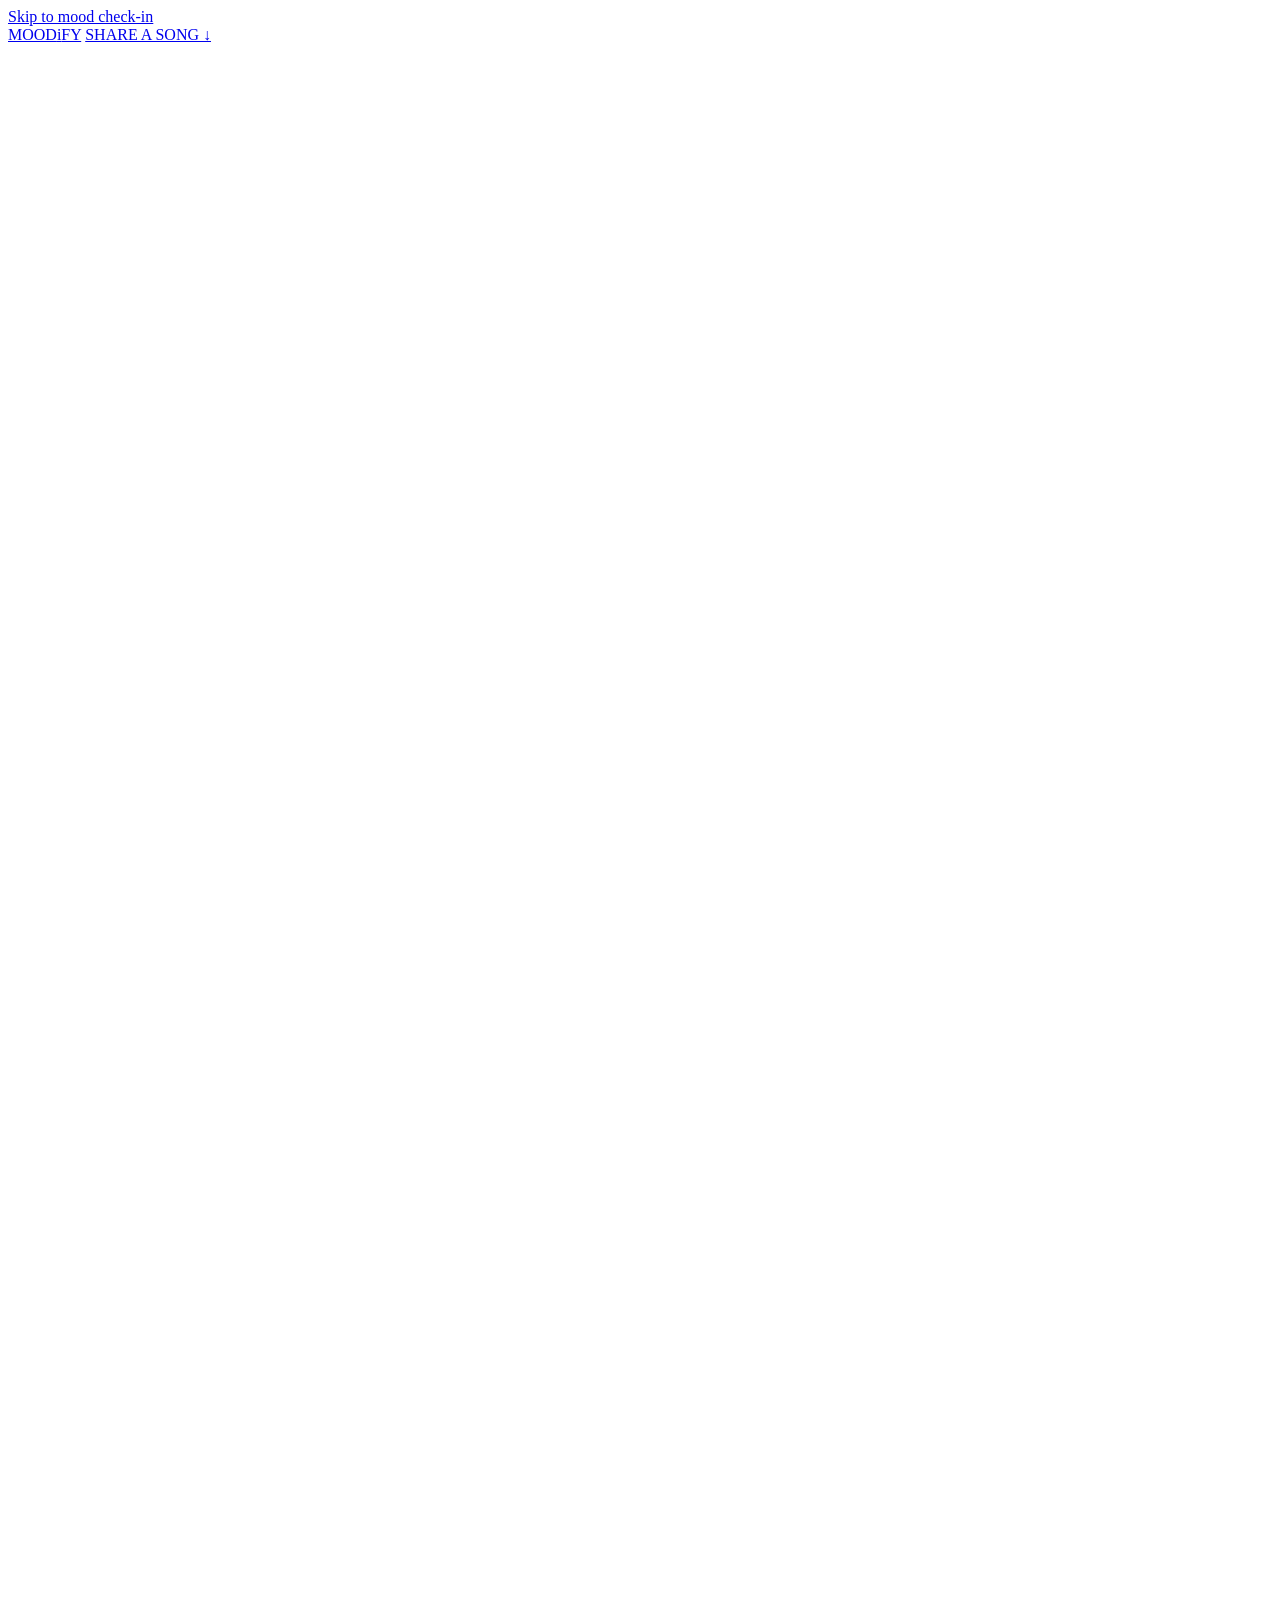
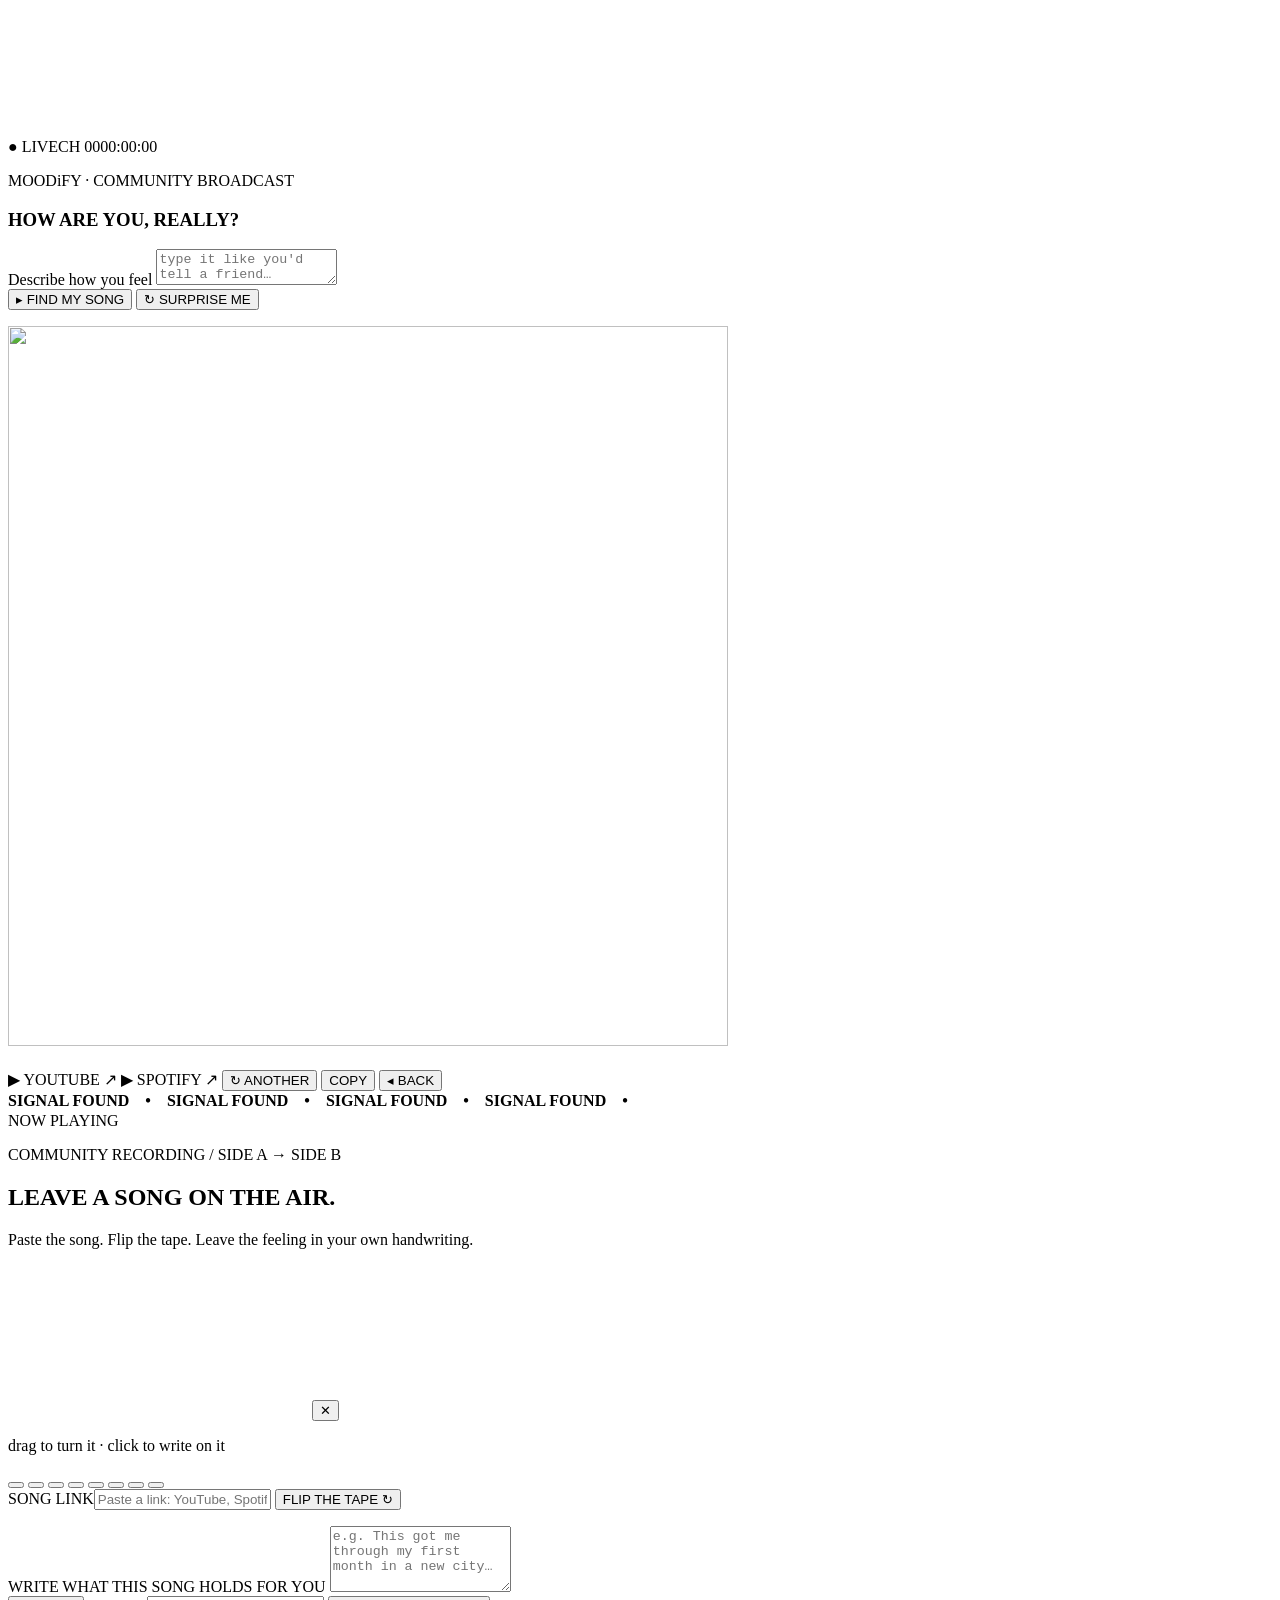
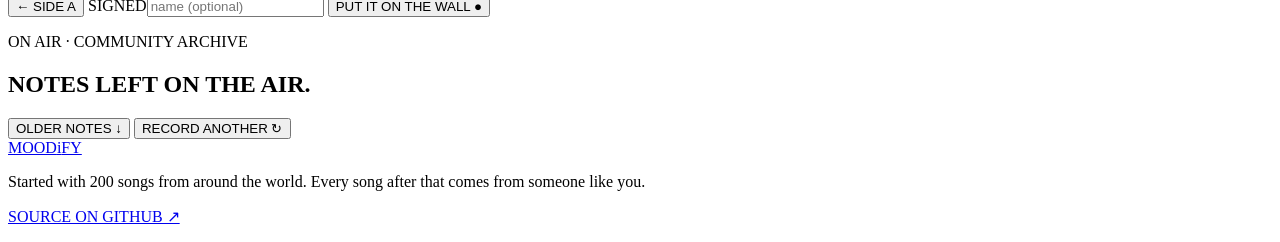
==== web/index.html @ 8ed75ecb "Add CRT glitch colour to the front set Test-card colour bars, a magenta/cyan split headline that jol" ====
<!doctype html>
<html lang="en">
<head>
  <meta charset="utf-8">
  <meta name="viewport" content="width=device-width, initial-scale=1">
  <meta name="theme-color" content="#070908">
  <meta name="description" content="Tell MoodIfy how you feel and get a song someone shared for that exact feeling, with the note they left for you.">
  <title>MoodIfy · tune into your mood</title>
  <link rel="preconnect" href="https://fonts.googleapis.com">
  <link rel="preconnect" href="https://fonts.gstatic.com" crossorigin>
  <link href="https://fonts.googleapis.com/css2?family=Caveat:wght@500;600&family=IBM+Plex+Mono:wght@400;500;600&family=League+Gothic&family=VT323&display=swap" rel="stylesheet">
  <link rel="icon" href="/media/moodify-signal-i.svg" type="image/svg+xml">
  <link rel="stylesheet" href="/style.css">
</head>
<body>
  <a class="skip-link" href="#feeling">Skip to mood check-in</a>
  <header class="site-header">
    <a class="wordmark" href="/" aria-label="MoodIfy home"><img src="/media/moodify-signal-i.svg" alt=""><span>MOOD<span class="wm-i">i</span>FY</span></a>
    <a href="#leave-one">SHARE A SONG ↓</a>
  </header>

  <main>
    <section class="cave cave--tunnel" aria-label="MoodIfy broadcast room">
      <div class="cave-room">
        <div class="cave-layer" aria-hidden="true">
        <div class="cave-holes">
          <span class="cave-hole" style="left:91.806%;top:52.391%;width:8.194%;height:26.674%"><video muted playsinline loop preload="auto"></video></span>
          <span class="cave-hole" style="left:10.825%;top:1.275%;width:9.868%;height:26.249%"><video muted playsinline loop preload="auto"></video></span>
          <span class="cave-hole" style="left:81.519%;top:45.377%;width:9.270%;height:22.423%"><video muted playsinline loop preload="auto"></video></span>
          <span class="cave-hole" style="left:85.885%;top:11.158%;width:8.792%;height:21.998%"><video muted playsinline loop preload="auto"></video></span>
          <span class="cave-hole" style="left:93.660%;top:23.273%;width:6.340%;height:24.867%"><video muted playsinline loop preload="auto"></video></span>
          <span class="cave-hole" style="left:0.000%;top:50.053%;width:5.383%;height:27.949%"><video muted playsinline loop preload="auto"></video></span>
          <span class="cave-hole" style="left:2.273%;top:31.987%;width:8.672%;height:17.428%"><video muted playsinline loop preload="auto"></video></span>
          <span class="cave-hole" style="left:18.361%;top:70.563%;width:6.818%;height:15.622%"><video muted playsinline loop preload="auto"></video></span>
          <span class="cave-hole" style="left:21.471%;top:39.639%;width:7.775%;height:15.940%"><video muted playsinline loop preload="auto"></video></span>
          <span class="cave-hole" style="left:77.512%;top:5.526%;width:7.715%;height:16.472%"><video muted playsinline loop preload="auto"></video></span>
          <span class="cave-hole" style="left:5.144%;top:71.201%;width:6.878%;height:14.984%"><video muted playsinline loop preload="auto"></video></span>
          <span class="cave-hole" style="left:47.907%;top:76.621%;width:6.998%;height:10.414%"><video muted playsinline loop preload="auto"></video></span>
          <span class="cave-hole" style="left:13.457%;top:46.759%;width:6.100%;height:15.940%"><video muted playsinline loop preload="auto"></video></span>
          <span class="cave-hole" style="left:73.266%;top:66.206%;width:5.861%;height:14.878%"><video muted playsinline loop preload="auto"></video></span>
          <span class="cave-hole" style="left:71.830%;top:20.723%;width:6.400%;height:15.728%"><video muted playsinline loop preload="auto"></video></span>
          <span class="cave-hole" style="left:86.902%;top:73.858%;width:7.297%;height:11.902%"><video muted playsinline loop preload="auto"></video></span>
          <span class="cave-hole hole-still" style="left:57.117%;top:78.533%;width:6.519%;height:8.820%;--still:url(/media/stills/photo-01.webp);--kb:14.6s;--kbd:-6.7s"></span>
          <span class="cave-hole hole-still" style="left:45.873%;top:32.731%;width:6.340%;height:8.927%;--still:url(/media/stills/photo-02.webp);--kb:16.2s;--kbd:-8.5s"></span>
          <span class="cave-hole hole-still" style="left:72.488%;top:39.532%;width:5.383%;height:14.346%;--still:url(/media/stills/photo-03.webp);--kb:15.7s;--kbd:-8.3s"></span>
          <span class="cave-hole hole-still" style="left:46.112%;top:52.497%;width:6.160%;height:8.608%;--still:url(/media/stills/photo-04.webp);--kb:9.3s;--kbd:-4.2s"></span>
          <span class="cave-hole hole-still" style="left:41.866%;top:76.089%;width:5.084%;height:10.414%;--still:url(/media/stills/photo-05.webp);--kb:17.5s;--kbd:-5.8s"></span>
          <span class="cave-hole hole-still" style="left:29.665%;top:76.621%;width:5.263%;height:10.202%;--still:url(/media/stills/photo-06.webp);--kb:17.1s;--kbd:-1.0s"></span>
          <span class="cave-hole hole-still" style="left:33.971%;top:39.320%;width:5.383%;height:11.796%;--still:url(/media/stills/photo-07.webp);--kb:13.2s;--kbd:-2.2s"></span>
          <span class="cave-hole hole-still" style="left:55.144%;top:65.356%;width:5.263%;height:9.777%;--still:url(/media/stills/photo-08.webp);--kb:13.9s;--kbd:-5.2s"></span>
          <span class="cave-hole hole-still" style="left:56.400%;top:31.775%;width:5.383%;height:10.308%;--still:url(/media/stills/photo-09.webp);--kb:9.1s;--kbd:-2.0s"></span>
          <span class="cave-hole hole-still" style="left:0.000%;top:20.191%;width:3.648%;height:16.684%;--still:url(/media/stills/photo-10.webp);--kb:11.5s;--kbd:-8.2s"></span>
          <span class="cave-hole hole-still" style="left:64.474%;top:0.000%;width:5.562%;height:10.946%;--still:url(/media/stills/photo-11.webp);--kb:15.9s;--kbd:-1.4s"></span>
          <span class="cave-hole hole-still" style="left:42.584%;top:64.931%;width:5.383%;height:7.864%;--still:url(/media/stills/photo-12.webp);--kb:16.2s;--kbd:-1.2s"></span>
          <span class="cave-hole hole-still" style="left:21.053%;top:12.434%;width:4.844%;height:11.690%;--still:url(/media/stills/photo-13.webp);--kb:14.6s;--kbd:-1.1s"></span>
          <span class="cave-hole hole-still" style="left:25.179%;top:62.806%;width:4.964%;height:10.733%;--still:url(/media/stills/photo-14.webp);--kb:9.0s;--kbd:-7.8s"></span>
          <span class="cave-hole hole-still" style="left:26.256%;top:4.782%;width:4.545%;height:14.028%;--still:url(/media/stills/photo-15.webp);--kb:10.9s;--kbd:-1.9s"></span>
          <span class="cave-hole hole-still" style="left:68.720%;top:75.983%;width:4.187%;height:10.521%;--still:url(/media/stills/photo-16.webp);--kb:17.8s;--kbd:-7.9s"></span>
          <span class="cave-hole hole-still" style="left:58.433%;top:53.241%;width:5.383%;height:8.714%;--still:url(/media/stills/photo-17.webp);--kb:11.6s;--kbd:-8.7s"></span>
          <span class="cave-hole hole-still" style="left:36.722%;top:58.555%;width:4.844%;height:9.139%;--still:url(/media/stills/photo-18.webp);--kb:13.9s;--kbd:-6.1s"></span>
          <span class="cave-hole hole-still" style="left:67.404%;top:34.219%;width:3.888%;height:12.752%;--still:url(/media/stills/photo-19.webp);--kb:10.8s;--kbd:-8.5s"></span>
          <span class="cave-hole hole-still" style="left:67.763%;top:55.048%;width:3.828%;height:11.477%;--still:url(/media/stills/photo-20.webp);--kb:15.2s;--kbd:-8.7s"></span>
          <span class="cave-hole hole-still" style="left:32.117%;top:52.816%;width:4.067%;height:10.308%;--still:url(/media/stills/photo-21.webp);--kb:17.0s;--kbd:-2.7s"></span>
          <span class="cave-hole hole-still" style="left:56.100%;top:44.315%;width:4.306%;height:9.033%;--still:url(/media/stills/photo-22.webp);--kb:12.3s;--kbd:-1.5s"></span>
          <span class="cave-hole hole-still" style="left:45.275%;top:7.545%;width:4.904%;height:7.545%;--still:url(/media/stills/photo-23.webp);--kb:10.3s;--kbd:-0.6s"></span>
          <span class="cave-hole hole-still" style="left:20.215%;top:56.748%;width:4.007%;height:10.840%;--still:url(/media/stills/photo-24.webp);--kb:11.7s;--kbd:-5.4s"></span>
          <span class="cave-hole hole-still" style="left:33.373%;top:11.477%;width:4.067%;height:12.327%;--still:url(/media/stills/photo-25.webp);--kb:9.0s;--kbd:-6.1s"></span>
          <span class="cave-hole hole-still" style="left:62.261%;top:60.999%;width:3.768%;height:9.989%;--still:url(/media/stills/photo-26.webp);--kb:12.0s;--kbd:-2.8s"></span>
          <span class="cave-hole hole-still" style="left:13.397%;top:35.919%;width:5.144%;height:9.033%;--still:url(/media/stills/photo-27.webp);--kb:16.4s;--kbd:-4.3s"></span>
          <span class="cave-hole hole-still" style="left:43.481%;top:21.360%;width:4.725%;height:6.589%;--still:url(/media/stills/photo-28.webp);--kb:11.8s;--kbd:-4.3s"></span>
          <span class="cave-hole hole-still" style="left:36.423%;top:70.988%;width:4.246%;height:7.758%;--still:url(/media/stills/photo-29.webp);--kb:15.3s;--kbd:-0.5s"></span>
          <span class="cave-hole hole-still" style="left:76.734%;top:56.111%;width:4.665%;height:8.077%;--still:url(/media/stills/photo-30.webp);--kb:17.8s;--kbd:-0.2s"></span>
          <span class="cave-hole hole-still" style="left:83.134%;top:0.000%;width:5.742%;height:8.395%;--still:url(/media/stills/photo-31.webp);--kb:15.7s;--kbd:-7.6s"></span>
          <span class="cave-hole hole-still" style="left:64.593%;top:19.660%;width:4.127%;height:9.777%;--still:url(/media/stills/photo-32.webp);--kb:9.2s;--kbd:-7.1s"></span>
          <span class="cave-hole hole-still" style="left:39.773%;top:28.693%;width:4.246%;height:7.333%;--still:url(/media/stills/photo-33.webp);--kb:12.3s;--kbd:-5.2s"></span>
          <span class="cave-hole hole-still" style="left:30.502%;top:34.431%;width:3.708%;height:9.564%;--still:url(/media/stills/photo-34.webp);--kb:9.1s;--kbd:-0.4s"></span>
          <span class="cave-hole hole-still" style="left:28.110%;top:22.529%;width:4.127%;height:8.608%;--still:url(/media/stills/photo-35.webp);--kb:10.6s;--kbd:-8.6s"></span>
          <span class="cave-hole hole-still" style="left:68.541%;top:14.878%;width:3.708%;height:9.671%;--still:url(/media/stills/photo-36.webp);--kb:10.8s;--kbd:-6.8s"></span>
          <span class="cave-hole hole-still" style="left:34.330%;top:26.249%;width:4.246%;height:7.651%;--still:url(/media/stills/photo-37.webp);--kb:17.4s;--kbd:-8.5s"></span>
          <span class="cave-hole hole-still" style="left:65.191%;top:74.389%;width:3.230%;height:8.289%;--still:url(/media/stills/photo-38.webp);--kb:12.1s;--kbd:-3.2s"></span>
          <span class="cave-hole hole-still" style="left:48.206%;top:43.464%;width:4.007%;height:5.739%;--still:url(/media/stills/photo-39.webp);--kb:13.7s;--kbd:-7.0s"></span>
          <span class="cave-hole hole-still" style="left:24.581%;top:27.630%;width:3.170%;height:10.840%;--still:url(/media/stills/photo-40.webp);--kb:10.0s;--kbd:-6.7s"></span>
          <span class="cave-hole hole-still" style="left:33.852%;top:0.213%;width:4.306%;height:7.970%;--still:url(/media/stills/photo-41.webp);--kb:16.2s;--kbd:-7.7s"></span>
          <span class="cave-hole hole-still" style="left:0.000%;top:0.213%;width:2.333%;height:15.197%;--still:url(/media/stills/photo-42.webp);--kb:9.3s;--kbd:-8.5s"></span>
          <span class="cave-hole hole-still" style="left:32.536%;top:66.738%;width:3.349%;height:7.651%;--still:url(/media/stills/photo-43.webp);--kb:9.8s;--kbd:-3.1s"></span>
          <span class="cave-hole hole-still" style="left:62.799%;top:33.794%;width:3.469%;height:8.077%;--still:url(/media/stills/photo-44.webp);--kb:14.5s;--kbd:-8.3s"></span>
          <span class="cave-hole hole-still" style="left:38.218%;top:9.245%;width:3.230%;height:7.970%;--still:url(/media/stills/photo-45.webp);--kb:12.1s;--kbd:-8.3s"></span>
          <span class="cave-hole hole-still" style="left:51.854%;top:3.082%;width:3.409%;height:7.226%;--still:url(/media/stills/photo-46.webp);--kb:13.9s;--kbd:-2.8s"></span>
          <span class="cave-hole hole-still" style="left:49.761%;top:65.356%;width:3.170%;height:5.420%;--still:url(/media/stills/photo-47.webp);--kb:11.9s;--kbd:-1.6s"></span>
          <span class="cave-hole hole-still" style="left:50.239%;top:24.761%;width:3.170%;height:6.376%;--still:url(/media/stills/photo-48.webp);--kb:9.7s;--kbd:-1.3s"></span>
          <span class="cave-hole hole-still" style="left:16.627%;top:0.000%;width:3.828%;height:6.908%;--still:url(/media/stills/photo-49.webp);--kb:15.2s;--kbd:-9.0s"></span>
          <span class="cave-hole hole-still" style="left:46.232%;top:0.319%;width:3.349%;height:5.632%;--still:url(/media/stills/photo-50.webp);--kb:10.5s;--kbd:-0.4s"></span>
          <span class="cave-hole hole-still" style="left:54.545%;top:12.540%;width:2.931%;height:6.908%;--still:url(/media/stills/photo-51.webp);--kb:17.9s;--kbd:-4.8s"></span>
          <span class="cave-hole hole-still" style="left:68.959%;top:8.927%;width:3.289%;height:7.226%;--still:url(/media/stills/photo-52.webp);--kb:12.7s;--kbd:-2.1s"></span>
          <span class="cave-hole hole-still" style="left:51.017%;top:70.988%;width:3.170%;height:4.570%;--still:url(/media/stills/photo-53.webp);--kb:14.3s;--kbd:-7.4s"></span>
          <span class="cave-hole hole-still" style="left:71.411%;top:0.000%;width:3.349%;height:6.482%;--still:url(/media/stills/photo-54.webp);--kb:13.1s;--kbd:-3.8s"></span>
          <span class="cave-hole hole-still" style="left:41.806%;top:46.334%;width:2.512%;height:6.908%;--still:url(/media/stills/photo-55.webp);--kb:9.5s;--kbd:-8.2s"></span>
          <span class="cave-hole hole-still" style="left:58.433%;top:11.265%;width:2.333%;height:9.033%;--still:url(/media/stills/photo-56.webp);--kb:9.3s;--kbd:-4.4s"></span>
          <span class="cave-hole hole-still" style="left:65.371%;top:47.396%;width:2.213%;height:8.395%;--still:url(/media/stills/photo-57.webp);--kb:16.5s;--kbd:-1.2s"></span>
          <span class="cave-hole hole-still" style="left:40.730%;top:0.638%;width:2.990%;height:6.164%;--still:url(/media/stills/photo-58.webp);--kb:15.6s;--kbd:-8.5s"></span>
          <span class="cave-hole hole-still" style="left:53.648%;top:59.086%;width:2.572%;height:5.313%;--still:url(/media/stills/photo-59.webp);--kb:14.7s;--kbd:-7.1s"></span>
          <span class="cave-hole hole-still" style="left:54.545%;top:23.061%;width:2.871%;height:4.995%;--still:url(/media/stills/photo-60.webp);--kb:10.0s;--kbd:-3.9s"></span>
          <span class="cave-hole hole-still" style="left:53.409%;top:37.938%;width:2.691%;height:4.888%;--still:url(/media/stills/photo-61.webp);--kb:10.3s;--kbd:-7.6s"></span>
          <span class="cave-hole hole-still" style="left:36.483%;top:21.254%;width:2.751%;height:6.057%;--still:url(/media/stills/photo-62.webp);--kb:11.7s;--kbd:-4.1s"></span>
          <span class="cave-hole hole-still" style="left:53.110%;top:43.464%;width:2.333%;height:4.995%;--still:url(/media/stills/photo-63.webp);--kb:18.0s;--kbd:-7.7s"></span>
          <span class="cave-hole hole-still" style="left:39.294%;top:36.876%;width:2.452%;height:5.420%;--still:url(/media/stills/photo-64.webp);--kb:17.8s;--kbd:-4.1s"></span>
          <span class="cave-hole hole-still" style="left:43.122%;top:58.236%;width:2.333%;height:4.782%;--still:url(/media/stills/photo-65.webp);--kb:13.4s;--kbd:-6.6s"></span>
          <span class="cave-hole hole-still" style="left:53.469%;top:52.391%;width:2.392%;height:4.676%;--still:url(/media/stills/photo-66.webp);--kb:13.3s;--kbd:-2.6s"></span>
          <span class="cave-hole hole-static" style="left:36.005%;top:35.388%;width:2.572%;height:5.207%;--delay:-0.23s"></span>
          <span class="cave-hole hole-static" style="left:55.861%;top:0.000%;width:4.127%;height:3.719%;--delay:-0.26s"></span>
          <span class="cave-hole hole-static" style="left:67.943%;top:28.268%;width:2.333%;height:6.270%;--delay:-0.84s"></span>
          <span class="cave-hole hole-static" style="left:58.612%;top:27.099%;width:2.452%;height:4.463%;--delay:-0.01s"></span>
          <span class="cave-hole hole-static" style="left:63.457%;top:44.740%;width:1.974%;height:6.270%;--delay:-0.07s"></span>
          <span class="cave-hole hole-static" style="left:42.584%;top:39.639%;width:2.213%;height:4.357%;--delay:-0.63s"></span>
          <span class="cave-hole hole-static" style="left:27.512%;top:58.023%;width:2.153%;height:4.782%;--delay:-0.60s"></span>
          <span class="cave-hole hole-static" style="left:62.081%;top:73.645%;width:2.033%;height:3.719%;--delay:-0.37s"></span>
          <span class="cave-hole hole-static" style="left:29.545%;top:0.000%;width:2.213%;height:3.613%;--delay:-0.54s"></span>
          <span class="cave-hole hole-static" style="left:73.684%;top:12.646%;width:1.854%;height:5.313%;--delay:-0.24s"></span>
          <span class="cave-hole hole-static" style="left:29.844%;top:49.416%;width:1.854%;height:4.676%;--delay:-0.52s;--shift:43px"></span>
          <span class="cave-hole hole-static" style="left:42.404%;top:13.071%;width:1.974%;height:3.826%;--delay:-0.66s;--shift:56px"></span>
          <span class="cave-hole hole-static" style="left:37.500%;top:82.147%;width:1.495%;height:4.676%;--delay:-0.50s;--shift:30px"></span>
          <span class="cave-hole hole-static" style="left:67.644%;top:70.882%;width:2.452%;height:2.763%;--delay:-0.33s;--shift:85px"></span>
          <span class="cave-hole hole-static" style="left:44.797%;top:48.247%;width:1.794%;height:2.869%;--delay:-0.25s;--shift:81px"></span>
          <span class="cave-hole hole-static" style="left:98.505%;top:0.000%;width:1.495%;height:3.719%;--delay:-0.43s;--shift:25px"></span>
          <span class="cave-hole hole-static" style="left:61.722%;top:26.249%;width:1.495%;height:4.145%;--delay:-0.88s;--shift:49px"></span>
          <span class="cave-hole hole-static" style="left:58.672%;top:23.804%;width:1.435%;height:2.869%;--delay:-0.22s;--shift:40px"></span>
        </div>
        <div class="cave-frame"></div>
        <div class="cave-screens">
        <span class="cave-screen" style="left:81.22%;top:44.633%;width:9.569%;height:23.379%;--mask:url(/media/cave/mask-00.png)"><video muted playsinline loop preload="auto"></video></span>
        <span class="cave-screen" style="left:5.383%;top:71.52%;width:6.699%;height:14.24%;--mask:url(/media/cave/mask-01.png)"><video muted playsinline loop preload="auto"></video></span>
        <span class="cave-screen" style="left:78.05%;top:5.632%;width:7.057%;height:15.94%;--mask:url(/media/cave/mask-02.png)"><video muted playsinline loop preload="auto"></video></span>
        <span class="cave-screen" style="left:3.23%;top:31.562%;width:7.715%;height:13.39%;--mask:url(/media/cave/mask-03.png)"><video muted playsinline loop preload="auto"></video></span>
        <span class="cave-screen" style="left:13.756%;top:46.759%;width:5.921%;height:15.409%;--mask:url(/media/cave/mask-04.png)"><video muted playsinline loop preload="auto"></video></span>
        <span class="cave-screen" style="left:21.711%;top:39.32%;width:7.596%;height:12.54%;--mask:url(/media/cave/mask-05.png)"><video muted playsinline loop preload="auto"></video></span>
        <span class="cave-screen" style="left:71.95%;top:20.085%;width:6.998%;height:13.921%;--mask:url(/media/cave/mask-06.png)"><video muted playsinline loop preload="auto"></video></span>
        <span class="cave-screen" style="left:72.368%;top:39.107%;width:5.502%;height:14.665%;--mask:url(/media/cave/mask-07.png)"><video muted playsinline loop preload="auto"></video></span>
        <span class="cave-screen" style="left:46.112%;top:33.262%;width:6.28%;height:8.289%;--mask:url(/media/cave/mask-08.png)"><video muted playsinline loop preload="auto"></video></span>
        <span class="cave-screen" style="left:21.471%;top:12.009%;width:4.605%;height:12.009%;--mask:url(/media/cave/mask-09.png)"><video muted playsinline loop preload="auto"></video></span>
        <span class="cave-screen" style="left:33.971%;top:39.639%;width:5.323%;height:9.883%;--mask:url(/media/cave/mask-10.png)"><video muted playsinline loop preload="auto"></video></span>
        <span class="cave-screen" style="left:58.373%;top:53.348%;width:5.502%;height:8.077%;--mask:url(/media/cave/mask-11.png)"><video muted playsinline loop preload="auto"></video></span>
        <span class="cave-screen" style="left:36.663%;top:59.511%;width:4.904%;height:7.864%;--mask:url(/media/cave/mask-12.png)"><video muted playsinline loop preload="auto"></video></span>
        <span class="cave-screen" style="left:62.141%;top:60.999%;width:3.648%;height:10.202%;--mask:url(/media/cave/mask-13.png)"><video muted playsinline loop preload="auto"></video></span>
        <span class="cave-screen" style="left:46.112%;top:52.604%;width:6.16%;height:8.608%;--mask:url(/media/cave/mask-14.png)"><video muted playsinline loop preload="auto"></video></span>
        <span class="cave-screen" style="left:67.644%;top:55.367%;width:3.768%;height:11.052%;--mask:url(/media/cave/mask-15.png)"><video muted playsinline loop preload="auto"></video></span>
        <span class="cave-screen" style="left:64.653%;top:0.744%;width:4.605%;height:9.883%;--mask:url(/media/cave/mask-16.png)"><video muted playsinline loop preload="auto"></video></span>
        <span class="cave-screen" style="left:86.962%;top:73.007%;width:5.323%;height:9.033%;--mask:url(/media/cave/mask-17.png)"><video muted playsinline loop preload="auto"></video></span>
        <span class="cave-screen" style="left:76.675%;top:55.579%;width:4.426%;height:7.651%;--mask:url(/media/cave/mask-18.png)"><video muted playsinline loop preload="auto"></video></span>
        <span class="cave-screen" style="left:34.33%;top:25.717%;width:4.486%;height:7.864%;--mask:url(/media/cave/mask-19.png)"><video muted playsinline loop preload="auto"></video></span>
        <span class="cave-screen" style="left:32.416%;top:53.029%;width:3.708%;height:9.352%;--mask:url(/media/cave/mask-20.png)"><video muted playsinline loop preload="auto"></video></span>
        <span class="cave-screen" style="left:20.694%;top:56.536%;width:3.708%;height:9.883%;--mask:url(/media/cave/mask-21.png)"><video muted playsinline loop preload="auto"></video></span>
        <span class="cave-screen" style="left:56.1%;top:44.208%;width:4.306%;height:7.758%;--mask:url(/media/cave/mask-22.png)"><video muted playsinline loop preload="auto"></video></span>
        <span class="cave-screen" style="left:25.419%;top:63.974%;width:3.708%;height:8.927%;--mask:url(/media/cave/mask-23.png)"><video muted playsinline loop preload="auto"></video></span>
        <span class="cave-screen" style="left:33.493%;top:12.965%;width:3.768%;height:10.627%;--mask:url(/media/cave/mask-24.png)"><video muted playsinline loop preload="auto"></video></span>
        <span class="cave-screen" style="left:68.84%;top:75.877%;width:3.469%;height:9.671%;--mask:url(/media/cave/mask-25.png)"><video muted playsinline loop preload="auto"></video></span>
        <span class="cave-screen" style="left:33.852%;top:0.0%;width:4.306%;height:7.12%;--mask:url(/media/cave/mask-26.png)"><video muted playsinline loop preload="auto"></video></span>
        <span class="cave-screen" style="left:39.892%;top:28.48%;width:4.306%;height:7.014%;--mask:url(/media/cave/mask-27.png)"><video muted playsinline loop preload="auto"></video></span>
        </div>
        </div>
      <article class="tv tone-coal tv-checkin cave-checkin">
        <div class="tv-case">
          <div class="screen">
            <div class="osd" aria-hidden="true"><span class="osd-live">● LIVE</span><span class="osd-ch">CH 00</span><span id="clock">00:00:00</span></div>
            <div class="checkin-copy" id="tune-in">
              <div class="bars" aria-hidden="true"><i></i><i></i><i></i><i></i><i></i><i></i><i></i></div>
              <p class="kicker">MOODiFY · COMMUNITY BROADCAST</p>
              <h1 class="headline" aria-label="How are you, really?"><span id="typed">HOW ARE YOU, REALLY?</span><i class="caret" aria-hidden="true"></i></h1>
              <label class="sr-only" for="feeling">Describe how you feel</label>
              <textarea id="feeling" rows="2" maxlength="1000" placeholder="type it like you'd tell a friend…"></textarea>
              <div class="checkin-actions">
                <button type="button" data-mode="relate">▸ FIND MY SONG</button>
                <button type="button" id="random-channel" class="ghost" aria-label="Tune to a random community song">↻ SURPRISE ME</button>
              </div>
              <div class="eq" aria-hidden="true"><i></i><i></i><i></i><i></i><i></i><i></i><i></i><i></i><i></i><i></i><i></i><i></i><i></i><i></i><i></i><i></i><i></i><i></i><i></i><i></i><i></i><i></i><i></i><i></i><i></i><i></i><i></i><i></i></div>
              <p id="match-status" class="form-status" role="status"></p>
            </div>
            <section id="result" class="tv-result hidden" aria-live="polite" aria-atomic="true" tabindex="-1">
              <p id="support" class="support hidden"></p>
              <p class="found"><span id="reading"></span></p>
              <div class="tv-result-title">
                <div class="disc"><img src="/media/disc.webp" alt="" width="720" height="720"></div>
                <div><h2 id="song"></h2><p id="artist" class="artist"></p></div>
              </div>
              <blockquote id="note"></blockquote>
              <p id="author" class="author"></p>
              <div class="tv-result-actions">
                <a id="listen-youtube" target="_blank" rel="noopener noreferrer">▶ YOUTUBE ↗</a>
                <a id="listen-spotify" target="_blank" rel="noopener noreferrer">▶ SPOTIFY ↗</a>
                <button type="button" id="another">↻ ANOTHER</button>
                <button type="button" id="copy-capsule">COPY</button>
                <button type="button" id="back-to-input" class="ghost">◂ BACK</button>
              </div>
            </section>
            <div class="screen-fx" aria-hidden="true"></div>
          </div>
          <div class="tv-controls tv-controls-wide"><i class="signal-light"></i><i></i><span class="control-ticker"><b>SIGNAL FOUND　•　SIGNAL FOUND　•　SIGNAL FOUND　•　SIGNAL FOUND　•　</b></span></div>
        </div>
      </article>
      </div>
    </section>

    <div class="now-playing" aria-hidden="true">
      <span class="np-label"><i></i>NOW PLAYING</span>
      <div class="np-track"><p id="np-items"></p></div>
    </div>


    <section id="leave-one" class="broadcast" aria-labelledby="share-title">
      <div class="cassette-heading" id="cassette-heading">
        <p>COMMUNITY RECORDING / SIDE A → SIDE B</p>
        <h2 id="share-title">LEAVE A SONG ON THE AIR.</h2>
        <p class="broadcast-note">Paste the song. Flip the tape. Leave the feeling in your own handwriting.</p>
      </div>
      <div class="tape-stage" id="tape-stage">
        <canvas tabindex="0" aria-label="A cassette. Press Enter or click to write on it."></canvas>
        <button type="button" class="tape-close" aria-label="Put the cassette down">✕</button>
        <p class="tape-hint" aria-hidden="true">drag to turn it · click to write on it</p>
        <div class="tape-colors" role="radiogroup" aria-label="Cassette colour">
          <button type="button" role="radio" data-color="smoke" aria-label="Smoke shell" style="--swatch:#2c3138"></button>
          <button type="button" role="radio" data-color="clear" aria-label="Clear shell" style="--swatch:#dfe6ee"></button>
          <button type="button" role="radio" data-color="black" aria-label="Black shell" style="--swatch:#121316"></button>
          <button type="button" role="radio" data-color="mint" aria-label="Mint shell" style="--swatch:#7fd8b4"></button>
          <button type="button" role="radio" data-color="lilac" aria-label="Lilac shell" style="--swatch:#b4a0ea"></button>
          <button type="button" role="radio" data-color="sky" aria-label="Sky shell" style="--swatch:#84c4f2"></button>
          <button type="button" role="radio" data-color="amber" aria-label="Amber shell" style="--swatch:#f0ae4a"></button>
          <button type="button" role="radio" data-color="rose" aria-label="Rose shell" style="--swatch:#f09cb4"></button>
        </div>
      <form id="share" class="cassette-form">
        <input type="hidden" name="color" value="smoke">
        <div id="cassette-flipper" class="cassette-flipper">
          <section class="cassette-face cassette-front" aria-label="Cassette side A: song details">
            <div class="cassette-label cassette-label-front">
              <label class="f-url">SONG LINK<input type="text" inputmode="url" autocomplete="url" name="url" placeholder="Paste a link: YouTube, Spotify, SoundCloud, anywhere" maxlength="500" required></label>
              <button type="button" id="flip-cassette" class="f-flip">FLIP THE TAPE ↻</button>
              <p id="share-status" class="form-status" role="status"></p>
            </div>
          </section>
          <section class="cassette-face cassette-back" aria-label="Cassette side B: your message">
            <div class="cassette-label cassette-label-back">
              <label class="f-message">WRITE WHAT THIS SONG HOLDS FOR YOU
                <textarea name="message" rows="4" minlength="10" maxlength="400" placeholder="e.g. This got me through my first month in a new city…" required></textarea>
              </label>
              <div class="cassette-back-actions">
                <button type="button" id="back-to-details" class="ghost">← SIDE A</button>
                <label class="f-sign"><span>SIGNED</span><input name="name" maxlength="40" placeholder="name (optional)" autocomplete="nickname"></label>
                <button type="submit">PUT IT ON THE WALL ●</button>
              </div>
            </div>
          </section>
        </div>
      </form>
      </div>
      <section id="community-wall" class="community-wall hidden" aria-labelledby="wall-title">
        <header>
          <p>ON AIR · COMMUNITY ARCHIVE</p>
          <h2 id="wall-title">NOTES LEFT ON THE AIR.</h2>
          <p id="wall-status" role="status"></p>
        </header>
        <div id="wall-notes" class="wall-notes"></div>
        <div class="wall-controls">
          <button type="button" id="wall-more" class="hidden">OLDER NOTES ↓</button>
          <button type="button" id="share-another">RECORD ANOTHER ↻</button>
        </div>
      </section>
    </section>
  </main>

  <footer>
    <a class="wordmark" href="/" aria-label="MoodIfy home"><img src="/media/moodify-signal-i.svg" alt=""><span>MOOD<span class="wm-i">i</span>FY</span></a>
    <p>Started with 200 songs from around the world. Every song after that comes from someone like you.</p>
    <p><a href="https://github.com/eshitakundu/MoodIfy">SOURCE ON GITHUB ↗</a></p>
  </footer>
  <script src="/app.js"></script>
  <script type="module" src="/cassette3d.js"></script>
</body>
</html>
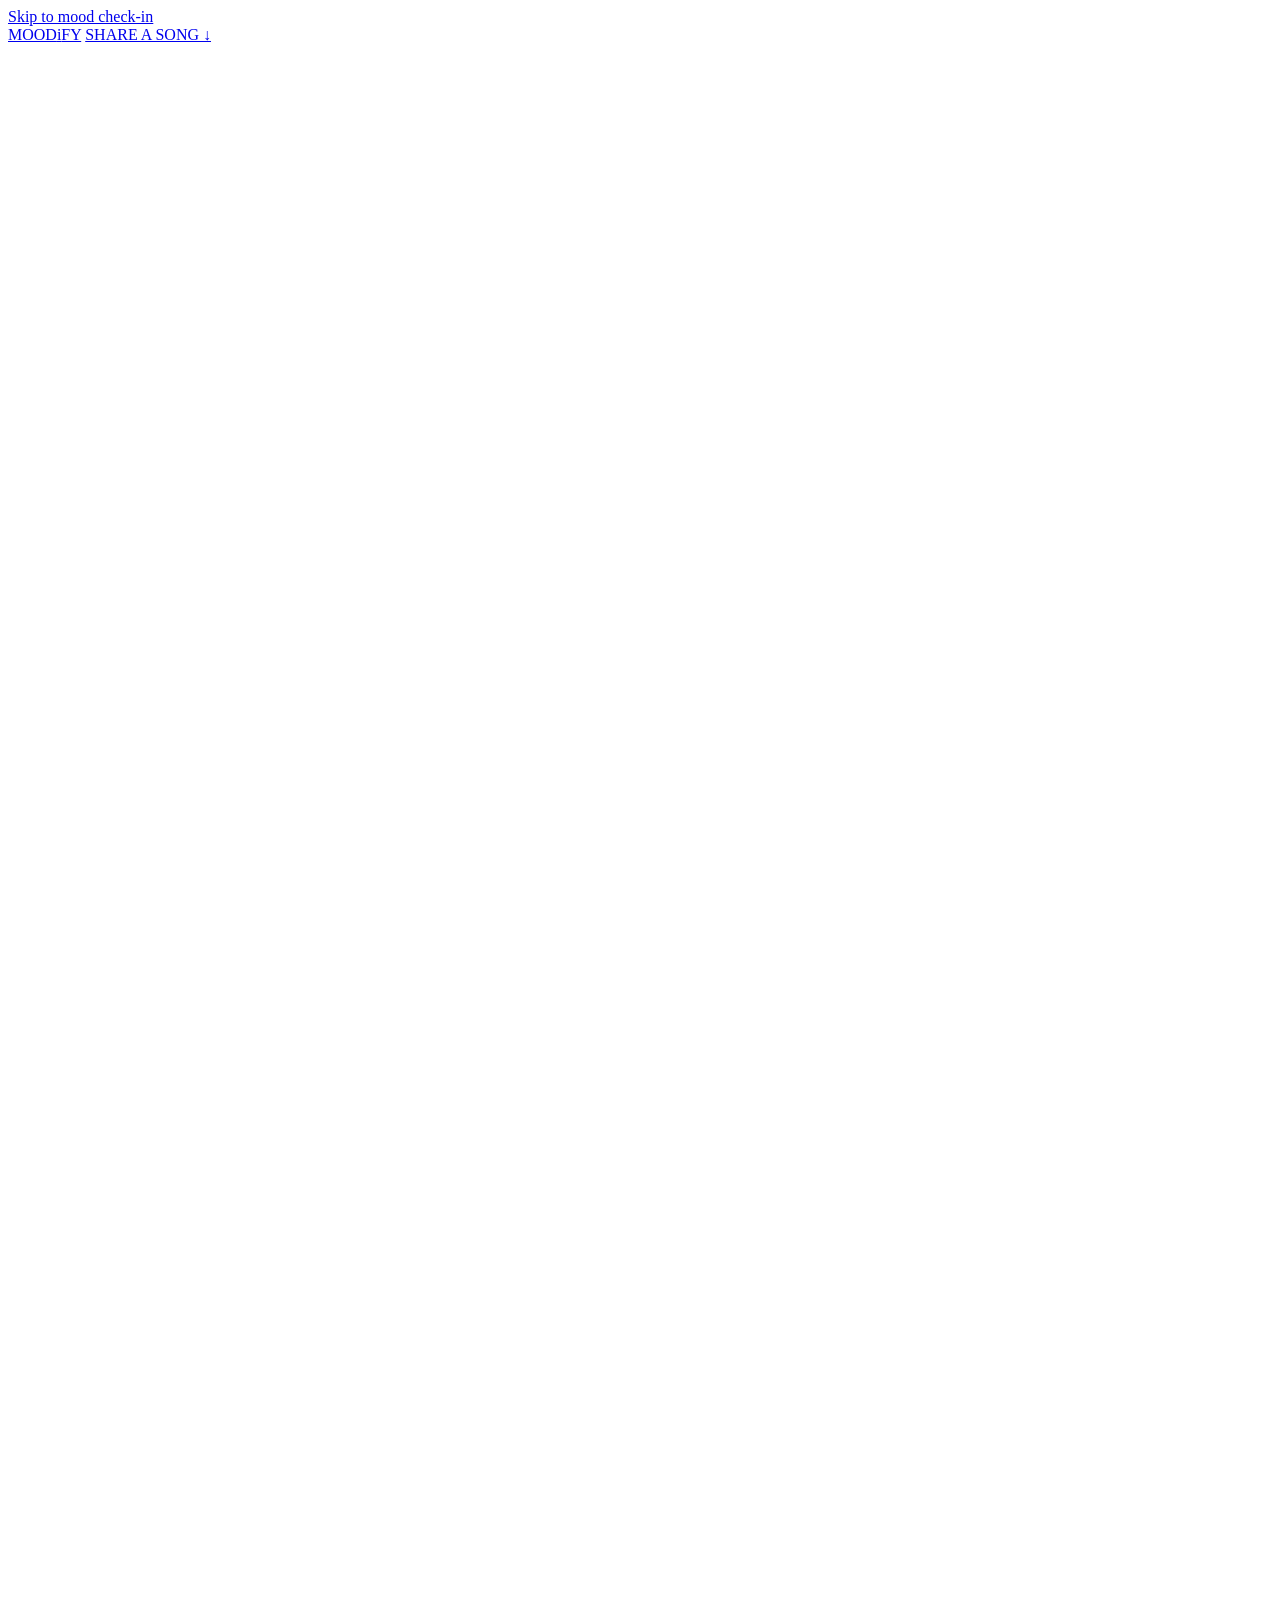
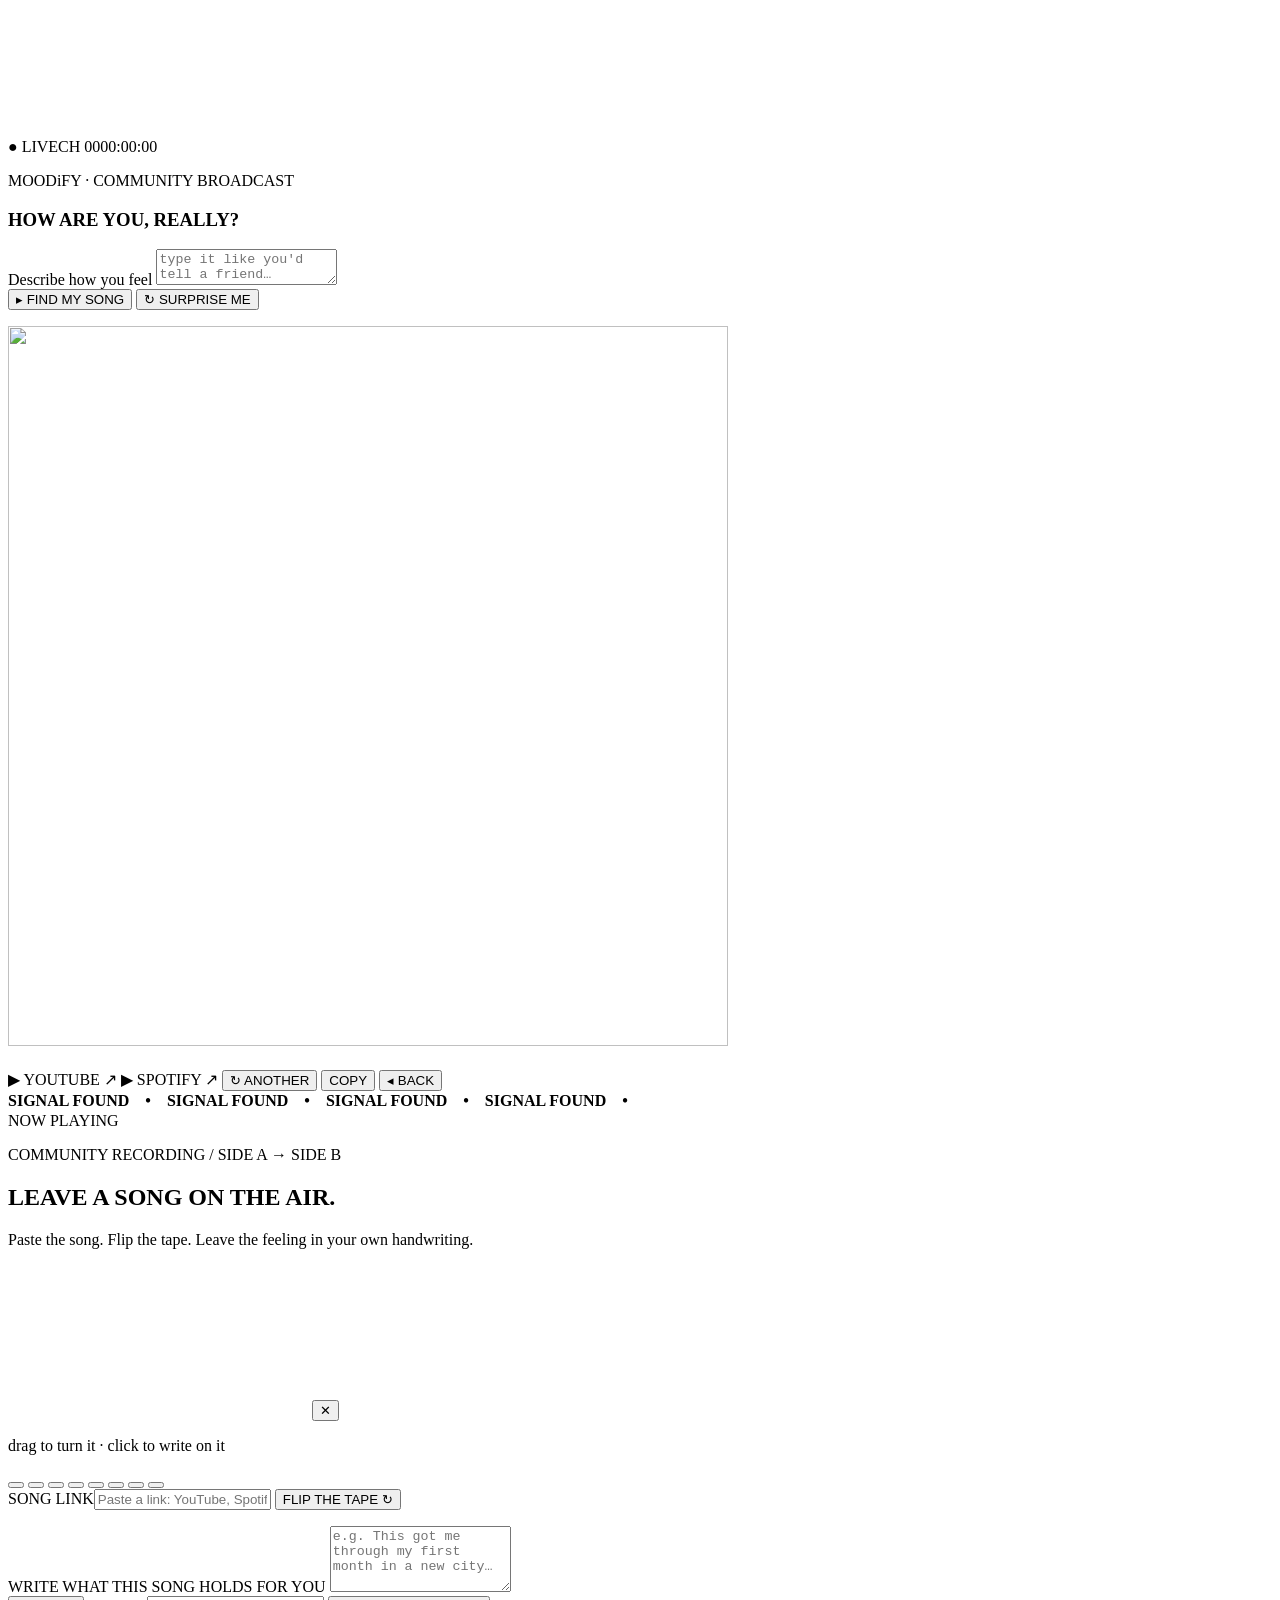
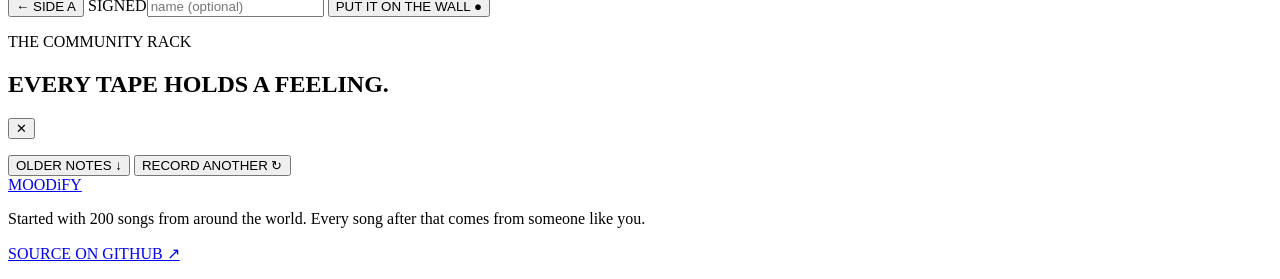
==== commit 01701ef0: "Turn the community wall into a cassette rack; the label writes itself Shared songs stand on a shelf " ====
--- a/web/index.html
+++ b/web/index.html
@@ -162,7 +162,6 @@
           <div class="screen">
             <div class="osd" aria-hidden="true"><span class="osd-live">● LIVE</span><span class="osd-ch">CH 00</span><span id="clock">00:00:00</span></div>
             <div class="checkin-copy" id="tune-in">
-              <div class="bars" aria-hidden="true"><i></i><i></i><i></i><i></i><i></i><i></i><i></i></div>
               <p class="kicker">MOODiFY · COMMUNITY BROADCAST</p>
               <h1 class="headline" aria-label="How are you, really?"><span id="typed">HOW ARE YOU, REALLY?</span><i class="caret" aria-hidden="true"></i></h1>
               <label class="sr-only" for="feeling">Describe how you feel</label>
@@ -252,11 +251,18 @@
       </div>
       <section id="community-wall" class="community-wall hidden" aria-labelledby="wall-title">
         <header>
-          <p>ON AIR · COMMUNITY ARCHIVE</p>
-          <h2 id="wall-title">NOTES LEFT ON THE AIR.</h2>
+          <p>THE COMMUNITY RACK</p>
+          <h2 id="wall-title">EVERY TAPE HOLDS A FEELING.</h2>
           <p id="wall-status" role="status"></p>
         </header>
-        <div id="wall-notes" class="wall-notes"></div>
+        <div id="wall-notes" class="rack" role="list"></div>
+        <div id="rack-reader" class="rack-reader hidden" role="dialog" aria-modal="false" aria-label="Cassette note">
+          <button type="button" class="rack-close" aria-label="Put it back">✕</button>
+          <p class="rr-head"><span id="rr-mood"></span><span id="rr-ch"></span></p>
+          <blockquote id="rr-note"></blockquote>
+          <a id="rr-song" target="_blank" rel="noopener noreferrer"></a>
+          <p id="rr-meta"></p>
+        </div>
         <div class="wall-controls">
           <button type="button" id="wall-more" class="hidden">OLDER NOTES ↓</button>
           <button type="button" id="share-another">RECORD ANOTHER ↻</button>
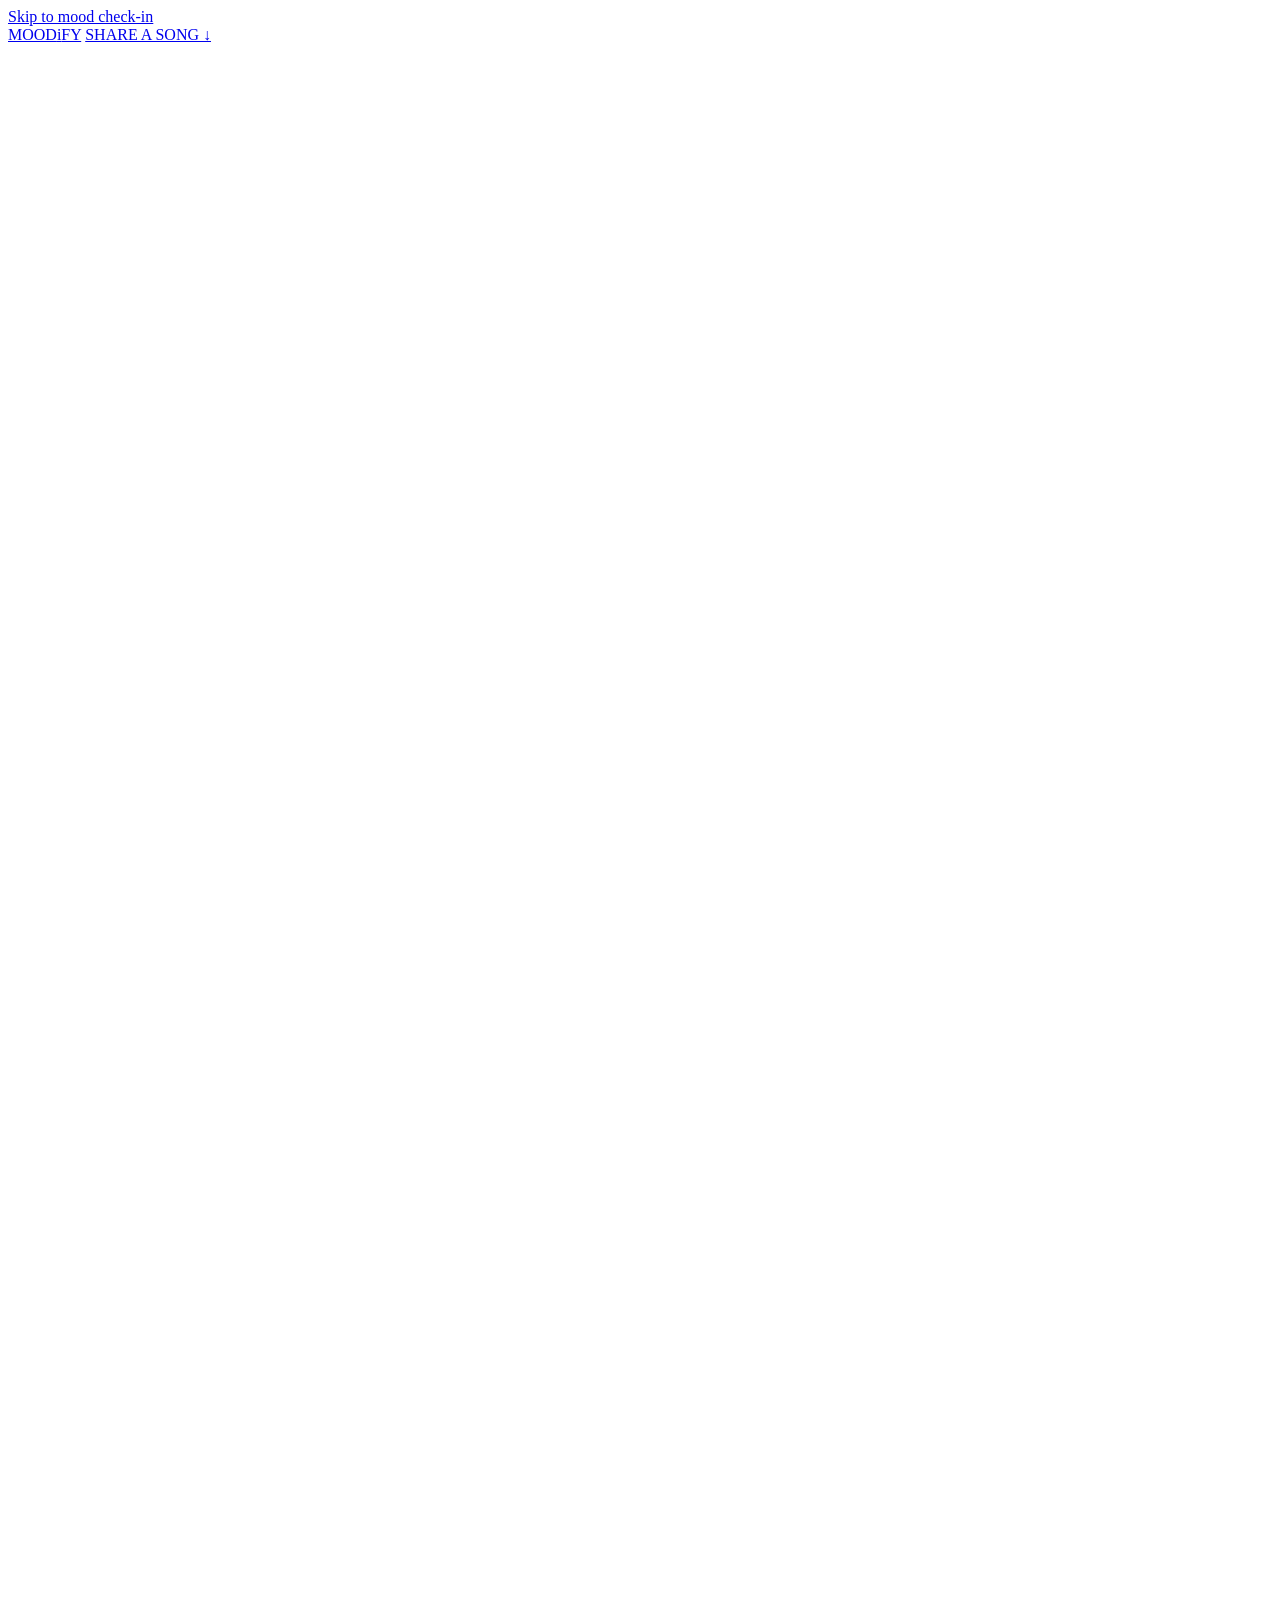
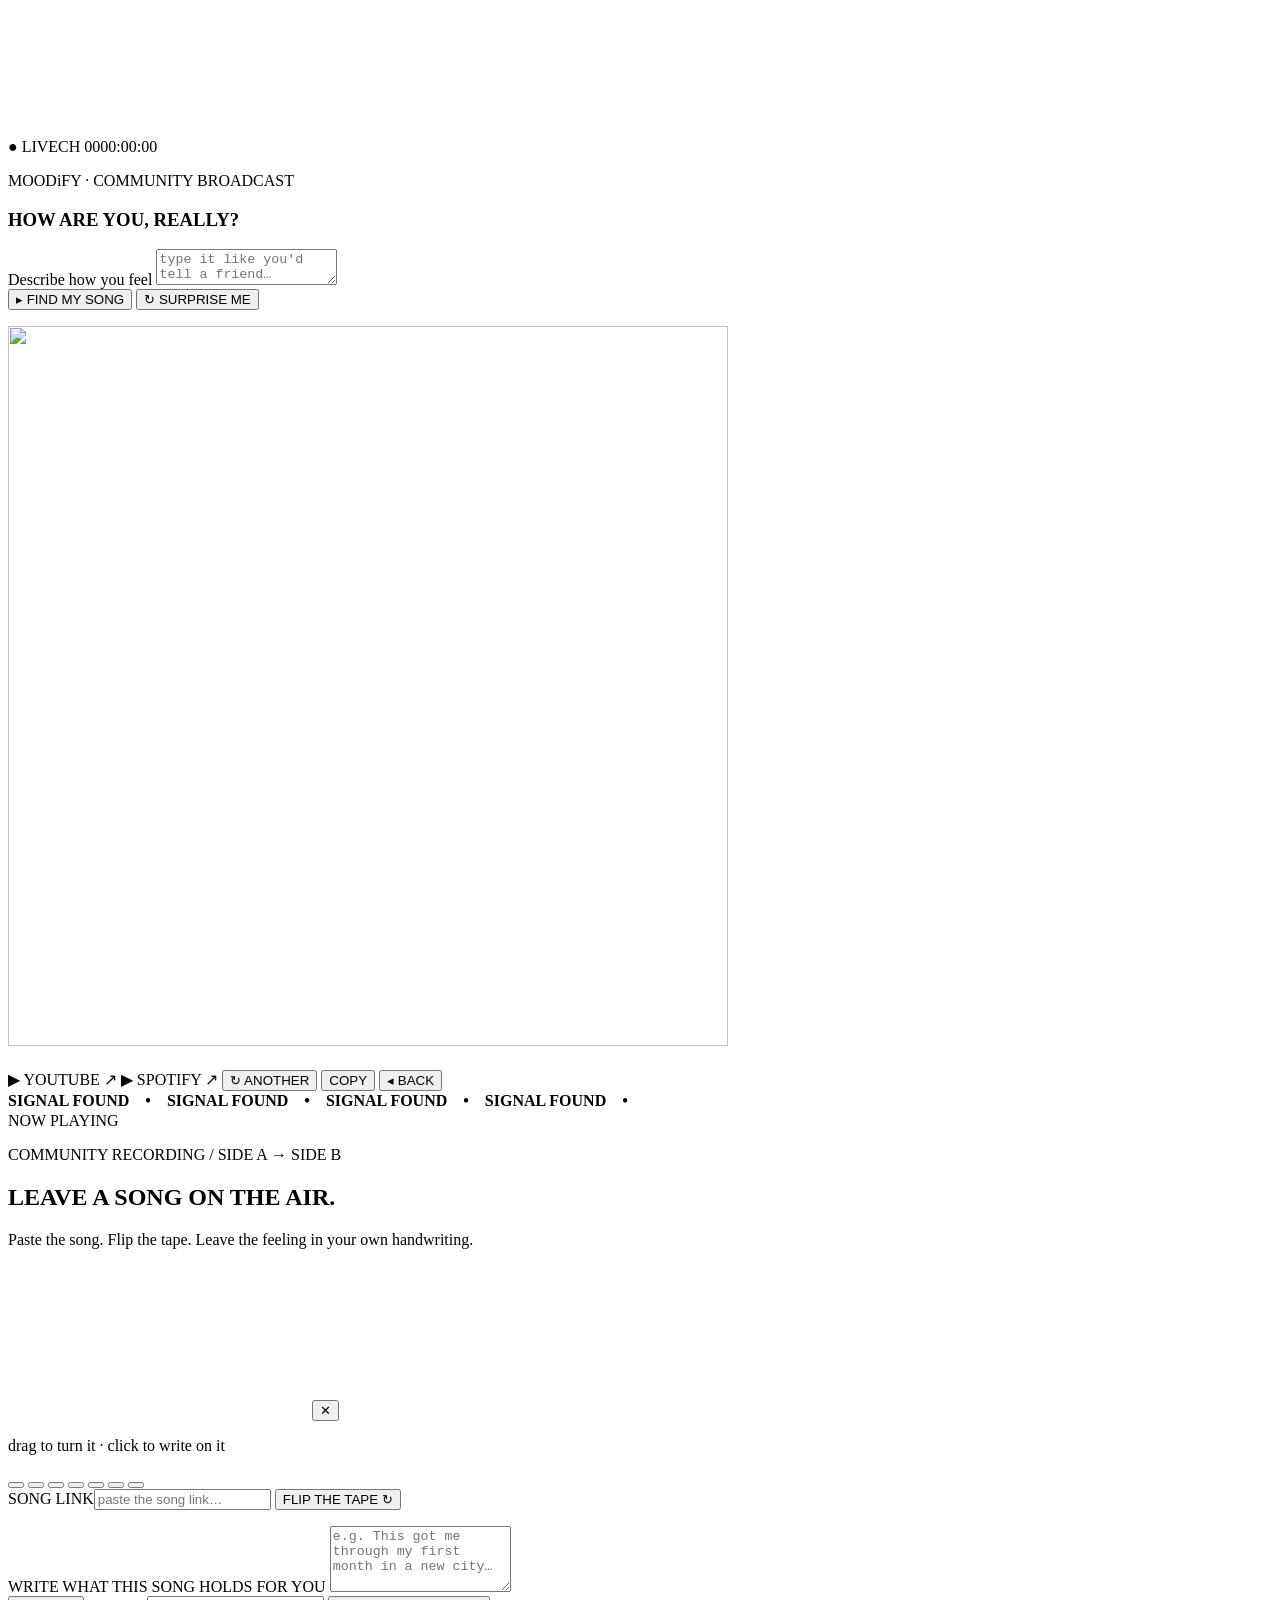
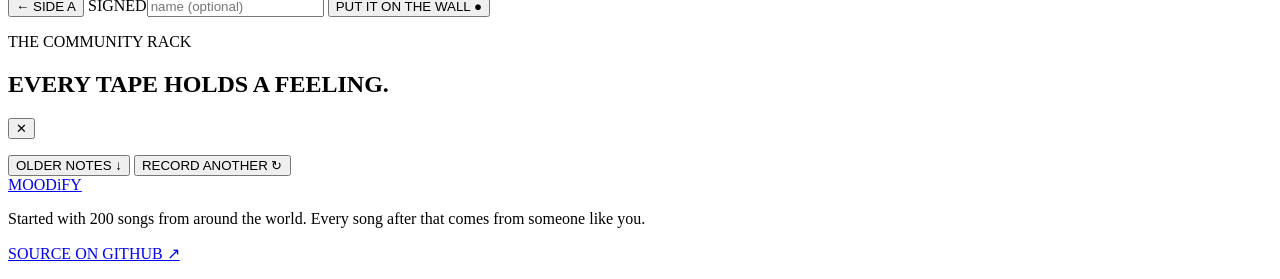
==== commit 9bc50187: "Centre the idle tape, shorten the link prompt, drop the black shell The canvas overhangs equally abo" ====
--- a/web/index.html
+++ b/web/index.html
@@ -170,7 +170,6 @@
                 <button type="button" data-mode="relate">▸ FIND MY SONG</button>
                 <button type="button" id="random-channel" class="ghost" aria-label="Tune to a random community song">↻ SURPRISE ME</button>
               </div>
-              <div class="eq" aria-hidden="true"><i></i><i></i><i></i><i></i><i></i><i></i><i></i><i></i><i></i><i></i><i></i><i></i><i></i><i></i><i></i><i></i><i></i><i></i><i></i><i></i><i></i><i></i><i></i><i></i><i></i><i></i><i></i><i></i></div>
               <p id="match-status" class="form-status" role="status"></p>
             </div>
             <section id="result" class="tv-result hidden" aria-live="polite" aria-atomic="true" tabindex="-1">
@@ -217,7 +216,6 @@
         <div class="tape-colors" role="radiogroup" aria-label="Cassette colour">
           <button type="button" role="radio" data-color="smoke" aria-label="Smoke shell" style="--swatch:#2c3138"></button>
           <button type="button" role="radio" data-color="clear" aria-label="Clear shell" style="--swatch:#dfe6ee"></button>
-          <button type="button" role="radio" data-color="black" aria-label="Black shell" style="--swatch:#121316"></button>
           <button type="button" role="radio" data-color="mint" aria-label="Mint shell" style="--swatch:#7fd8b4"></button>
           <button type="button" role="radio" data-color="lilac" aria-label="Lilac shell" style="--swatch:#b4a0ea"></button>
           <button type="button" role="radio" data-color="sky" aria-label="Sky shell" style="--swatch:#84c4f2"></button>
@@ -229,7 +227,7 @@
         <div id="cassette-flipper" class="cassette-flipper">
           <section class="cassette-face cassette-front" aria-label="Cassette side A: song details">
             <div class="cassette-label cassette-label-front">
-              <label class="f-url">SONG LINK<input type="text" inputmode="url" autocomplete="url" name="url" placeholder="Paste a link: YouTube, Spotify, SoundCloud, anywhere" maxlength="500" required></label>
+              <label class="f-url">SONG LINK<input type="text" inputmode="url" autocomplete="url" name="url" placeholder="paste the song link…" maxlength="500" required></label>
               <button type="button" id="flip-cassette" class="f-flip">FLIP THE TAPE ↻</button>
               <p id="share-status" class="form-status" role="status"></p>
             </div>
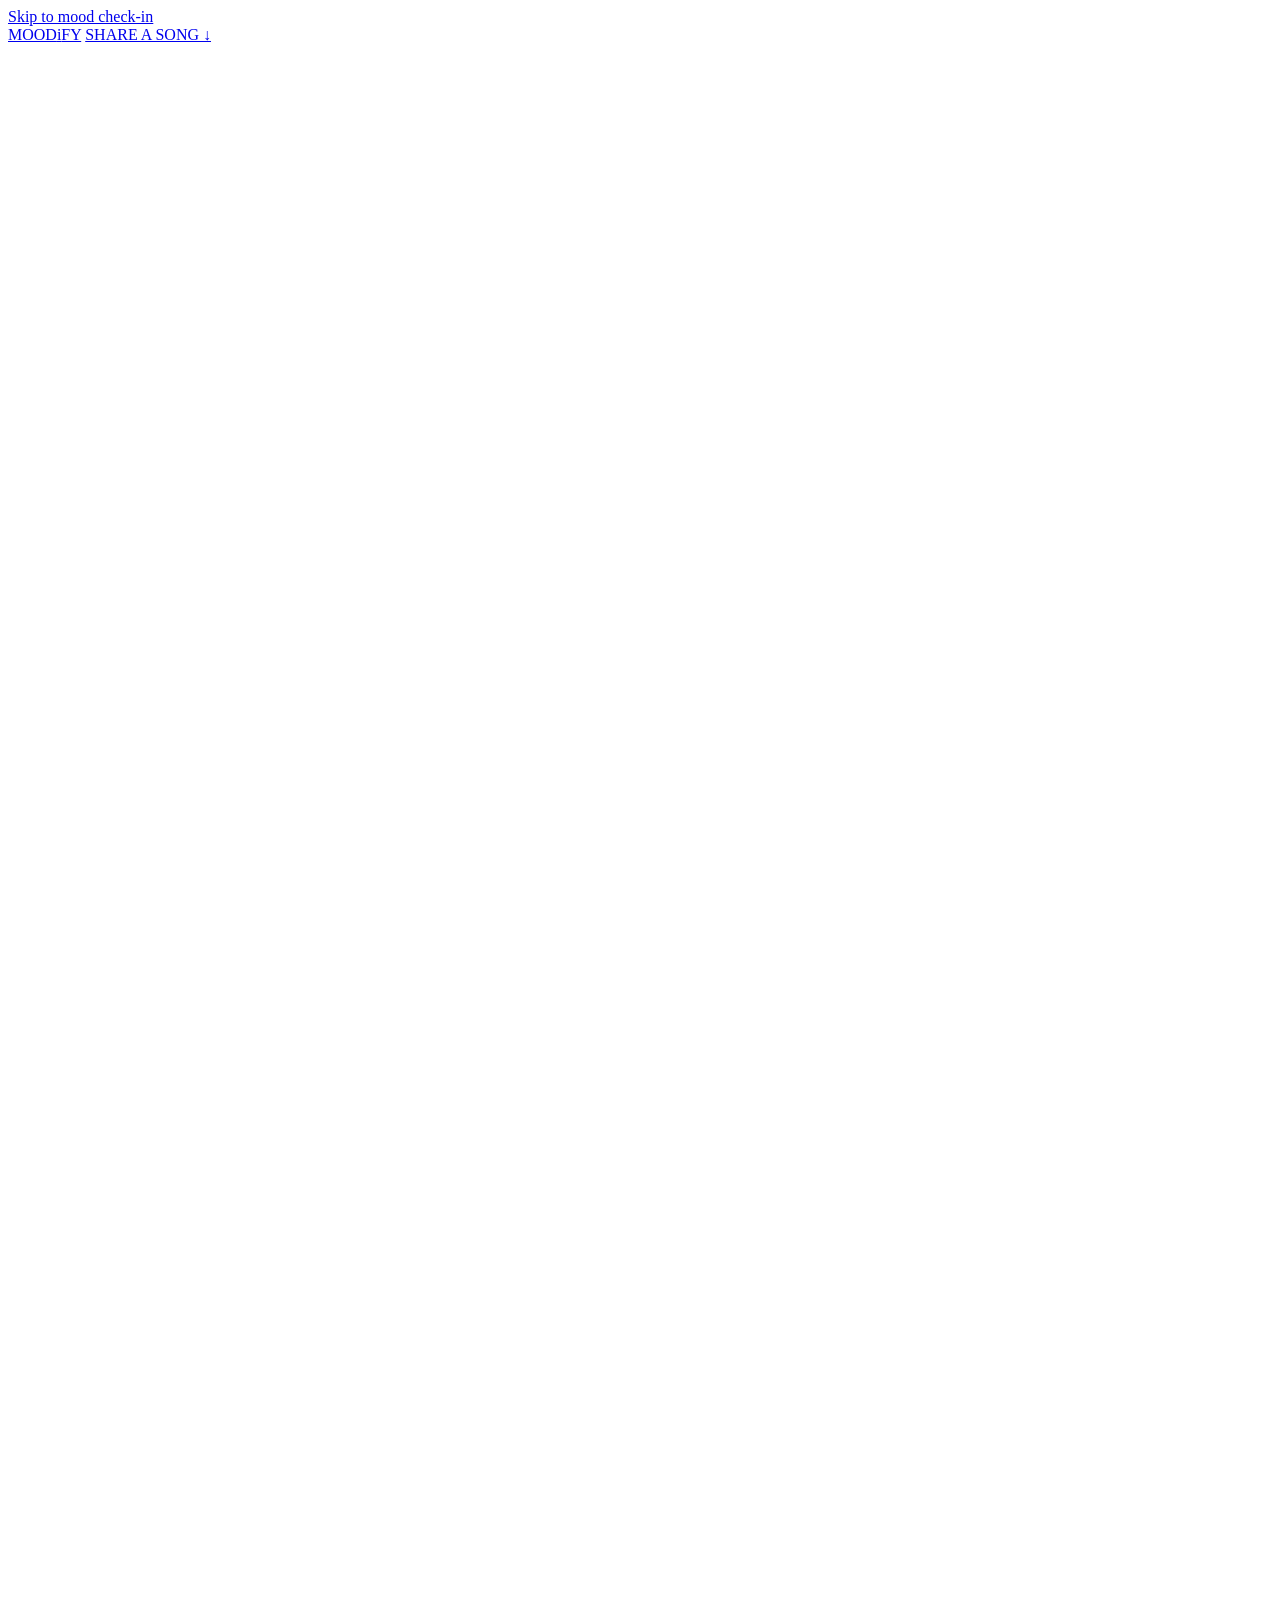
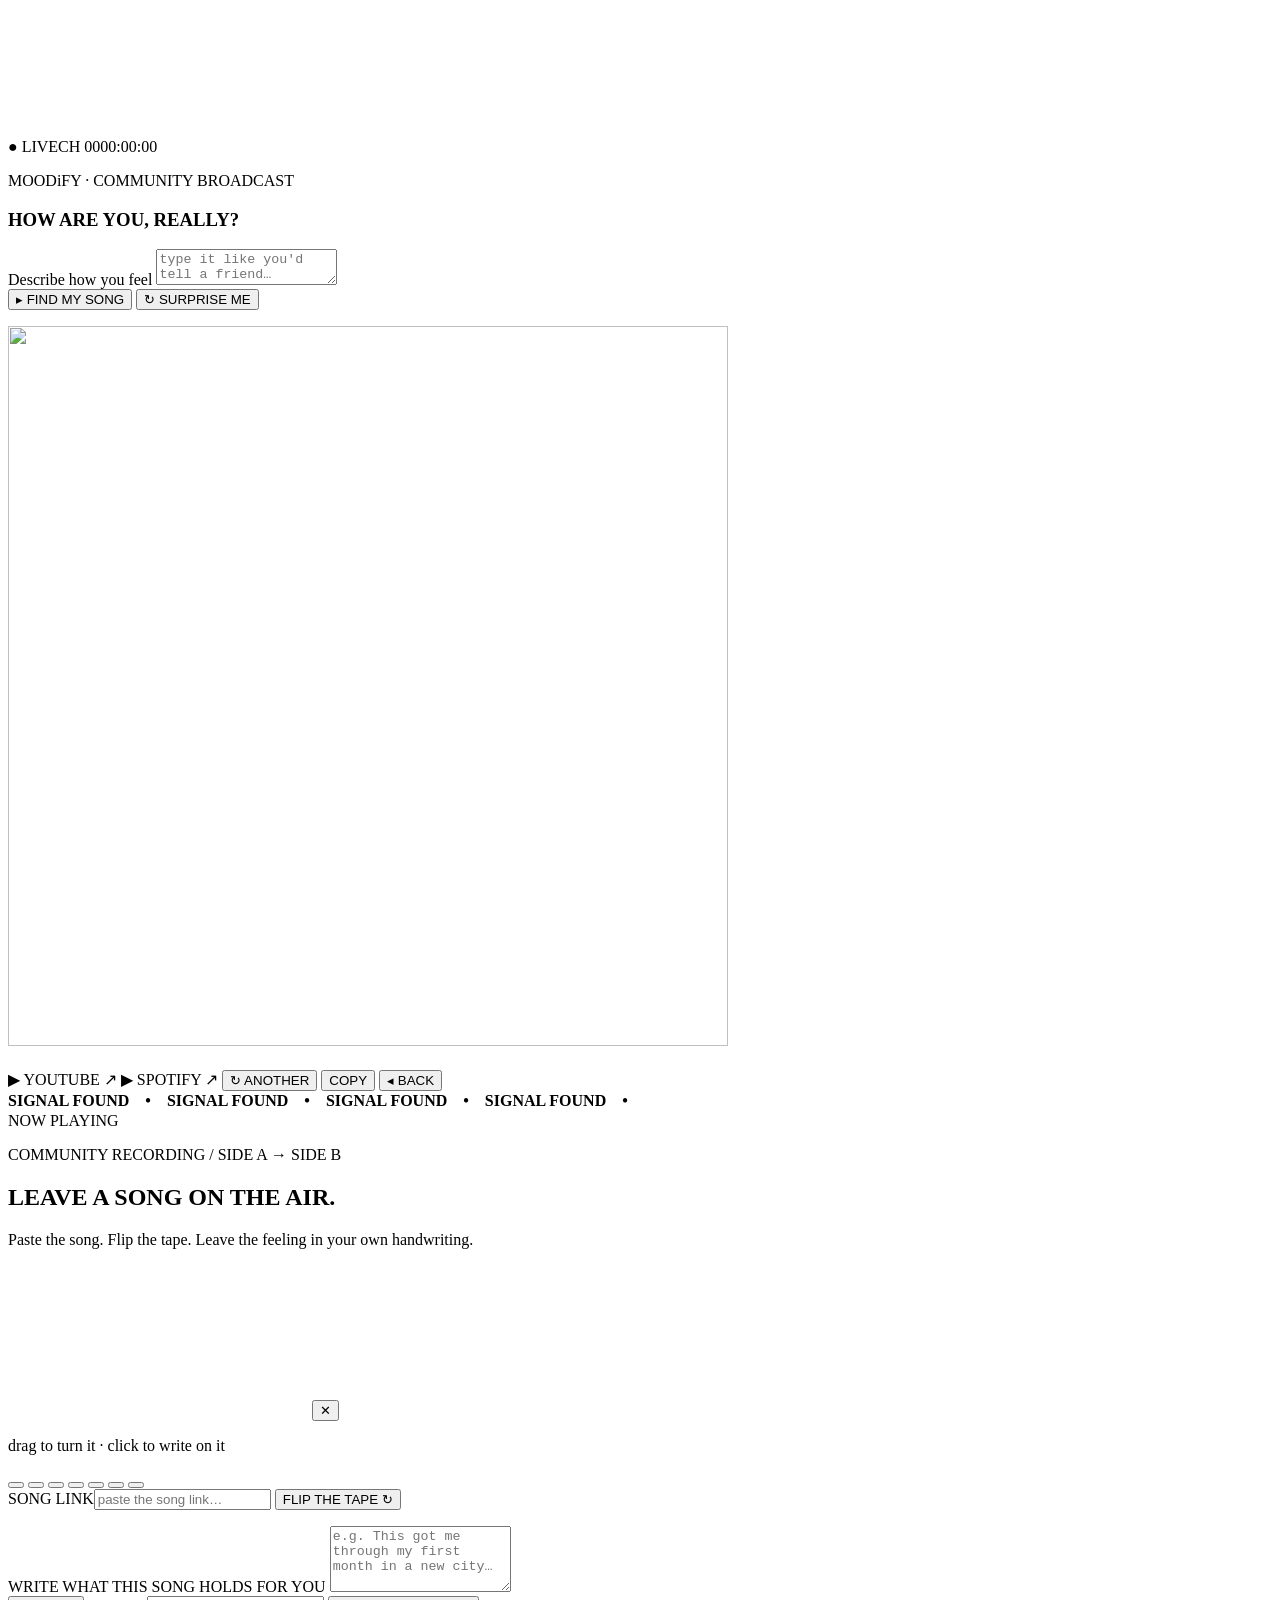
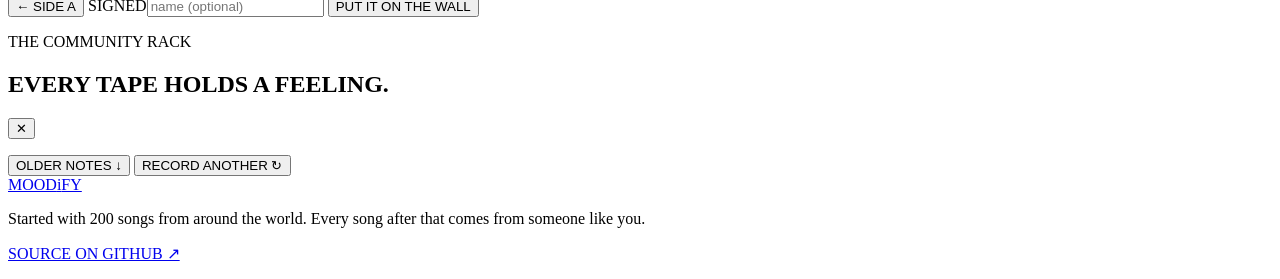
==== commit c7ee5336: "Dim the wall so the front set leads; tidy the label controls A dimming layer, darkest at the edges, " ====
--- a/web/index.html
+++ b/web/index.html
@@ -240,7 +240,7 @@
               <div class="cassette-back-actions">
                 <button type="button" id="back-to-details" class="ghost">← SIDE A</button>
                 <label class="f-sign"><span>SIGNED</span><input name="name" maxlength="40" placeholder="name (optional)" autocomplete="nickname"></label>
-                <button type="submit">PUT IT ON THE WALL ●</button>
+                <button type="submit">PUT IT ON THE WALL</button>
               </div>
             </div>
           </section>
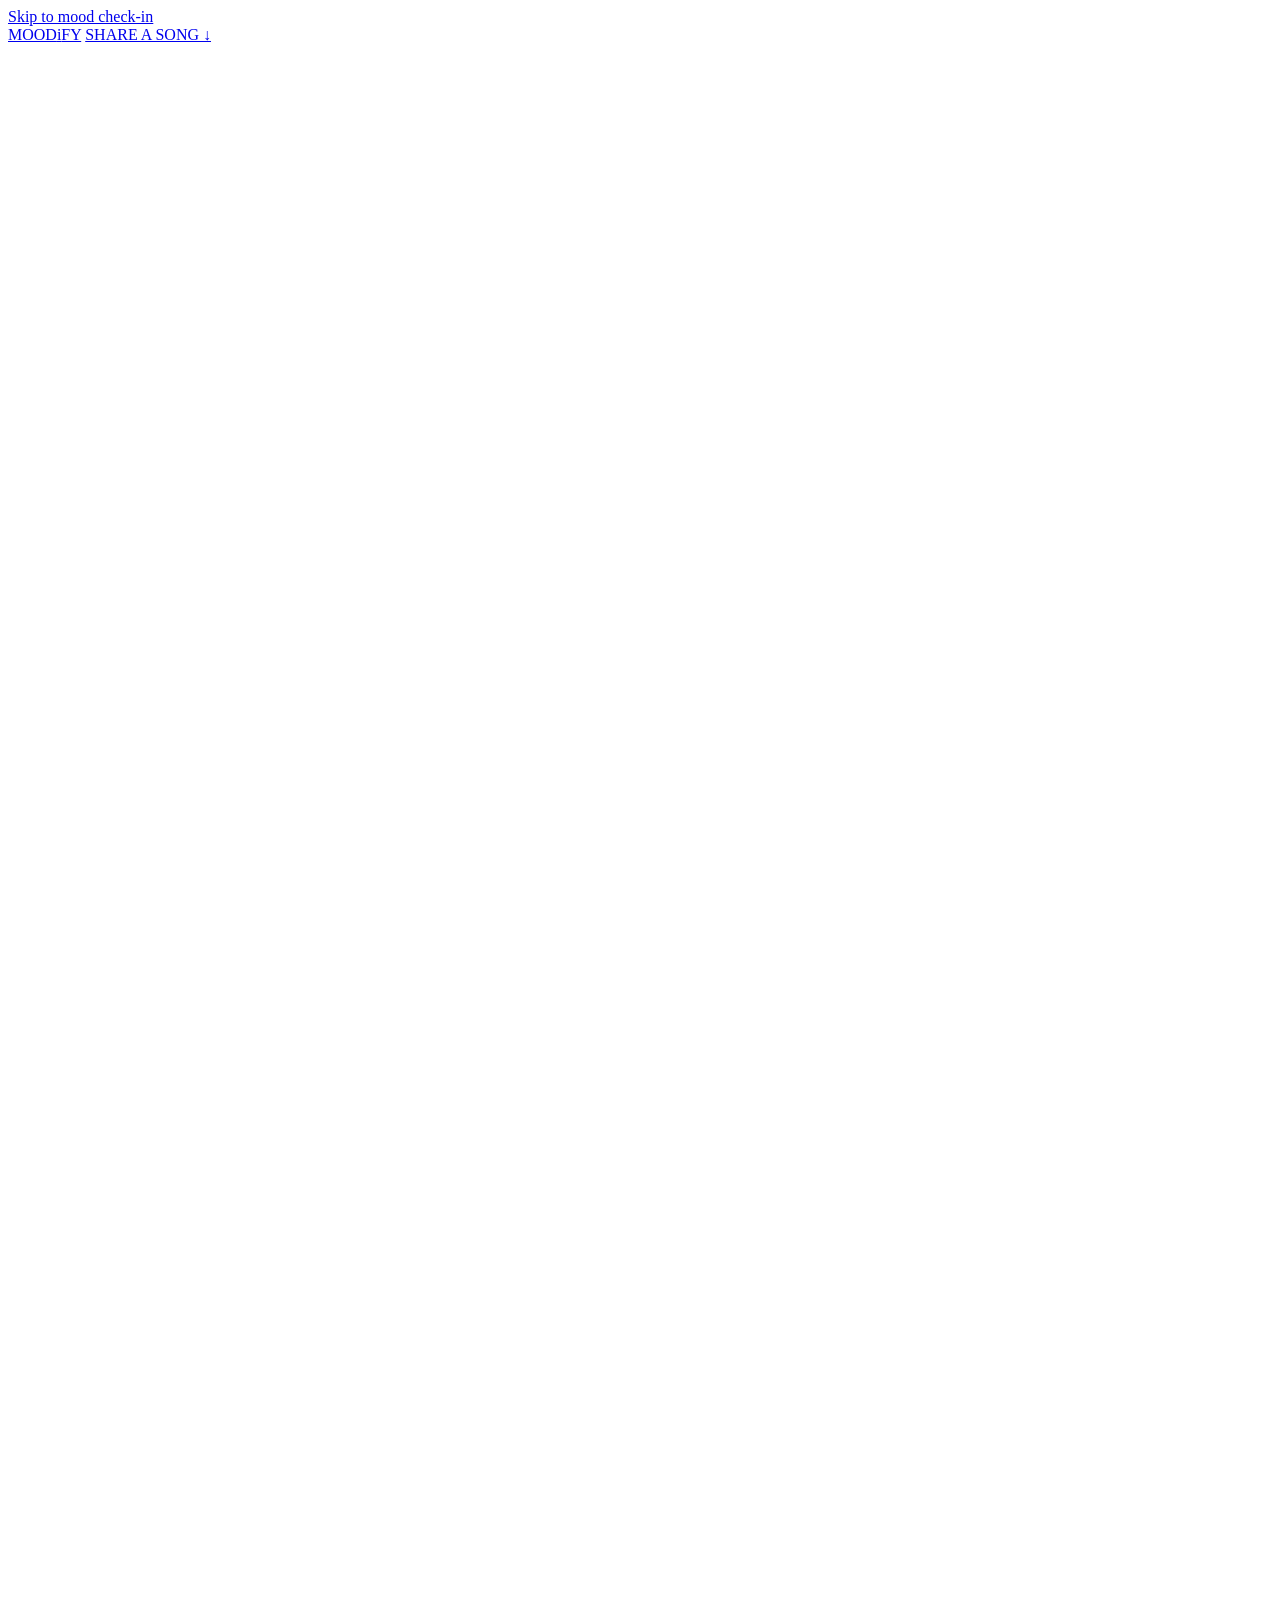
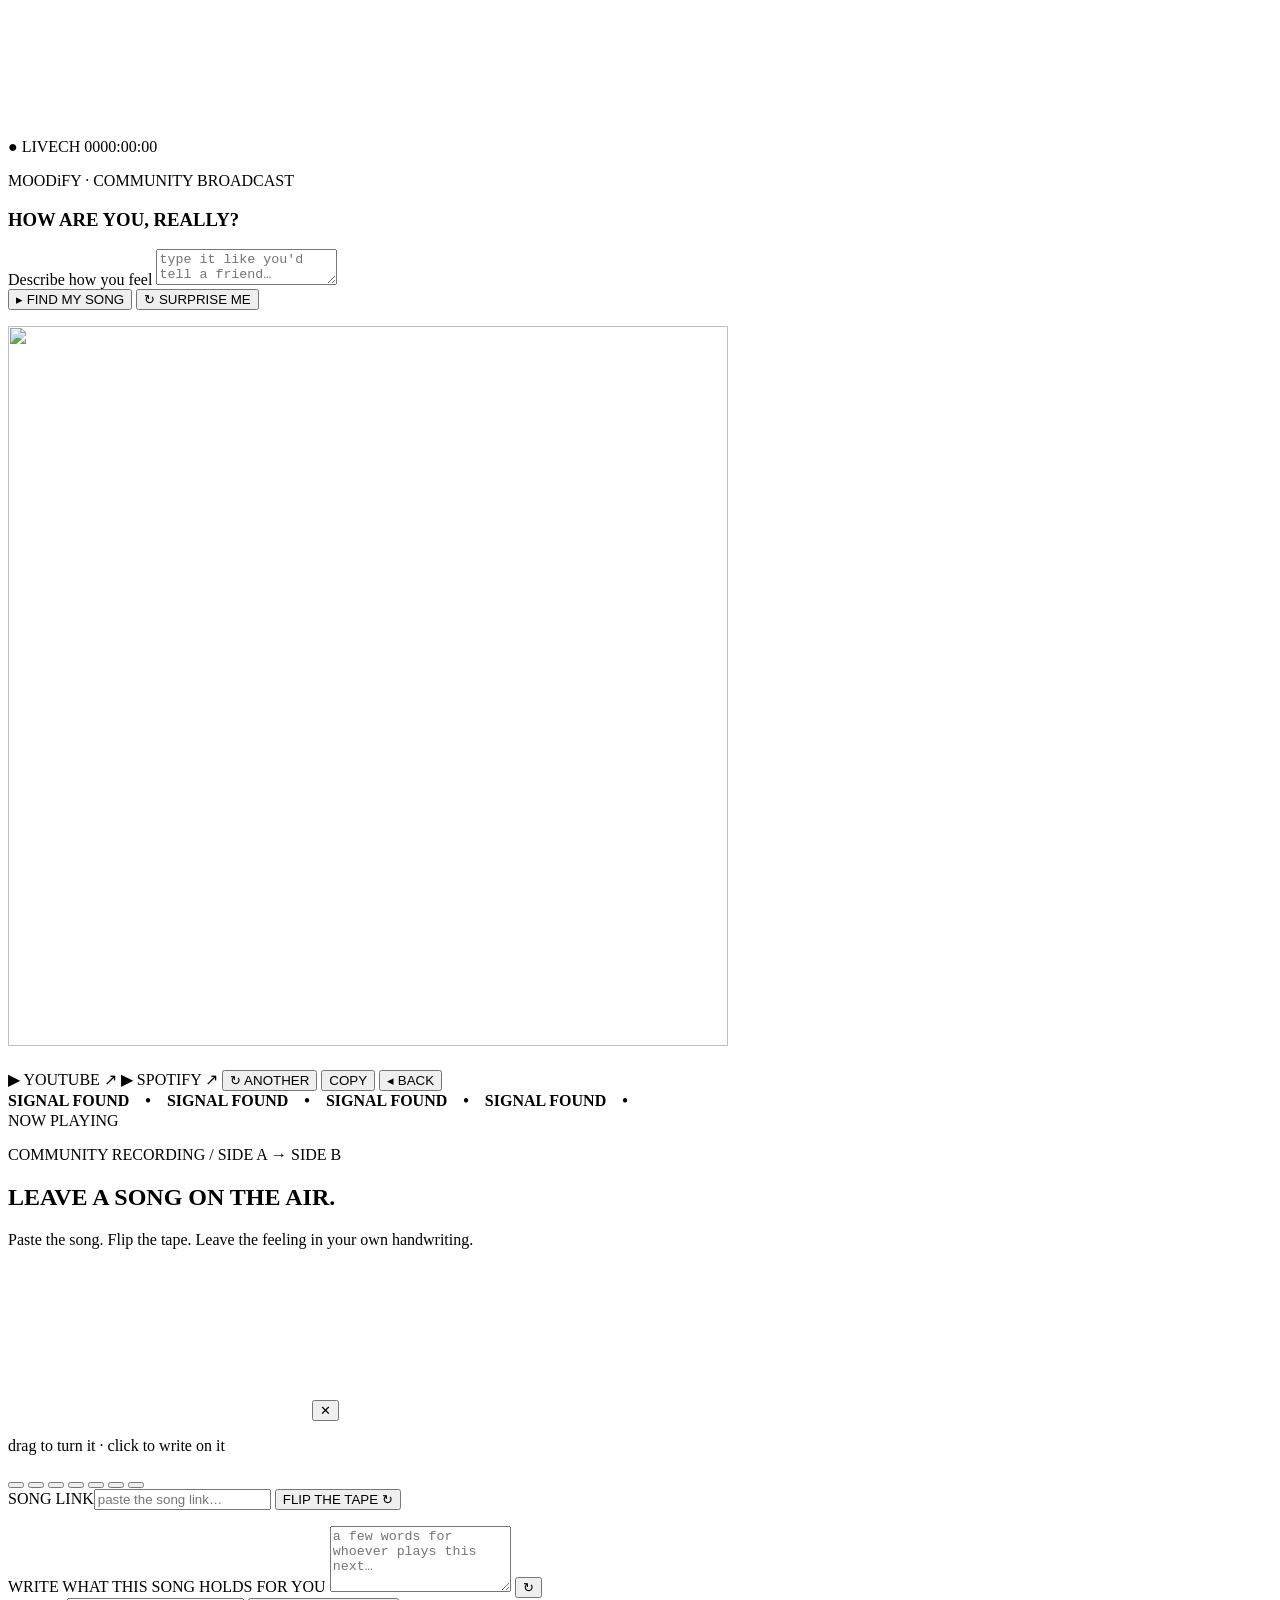
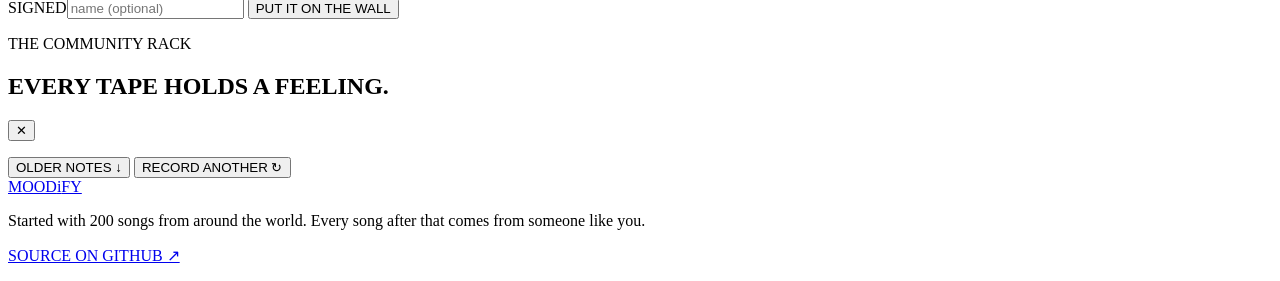
==== commit 0b6463b7: "Tidy the tape's side B and the rack labels Side B puts the submit far left and the signature far rig" ====
--- a/web/index.html
+++ b/web/index.html
@@ -235,10 +235,10 @@
           <section class="cassette-face cassette-back" aria-label="Cassette side B: your message">
             <div class="cassette-label cassette-label-back">
               <label class="f-message">WRITE WHAT THIS SONG HOLDS FOR YOU
-                <textarea name="message" rows="4" minlength="10" maxlength="400" placeholder="e.g. This got me through my first month in a new city…" required></textarea>
+                <textarea name="message" rows="4" minlength="10" maxlength="400" placeholder="a few words for whoever plays this next…" required></textarea>
               </label>
+              <button type="button" id="back-to-details" class="ghost" aria-label="Flip back to side A" title="Flip to side A">↻</button>
               <div class="cassette-back-actions">
-                <button type="button" id="back-to-details" class="ghost">← SIDE A</button>
                 <label class="f-sign"><span>SIGNED</span><input name="name" maxlength="40" placeholder="name (optional)" autocomplete="nickname"></label>
                 <button type="submit">PUT IT ON THE WALL</button>
               </div>
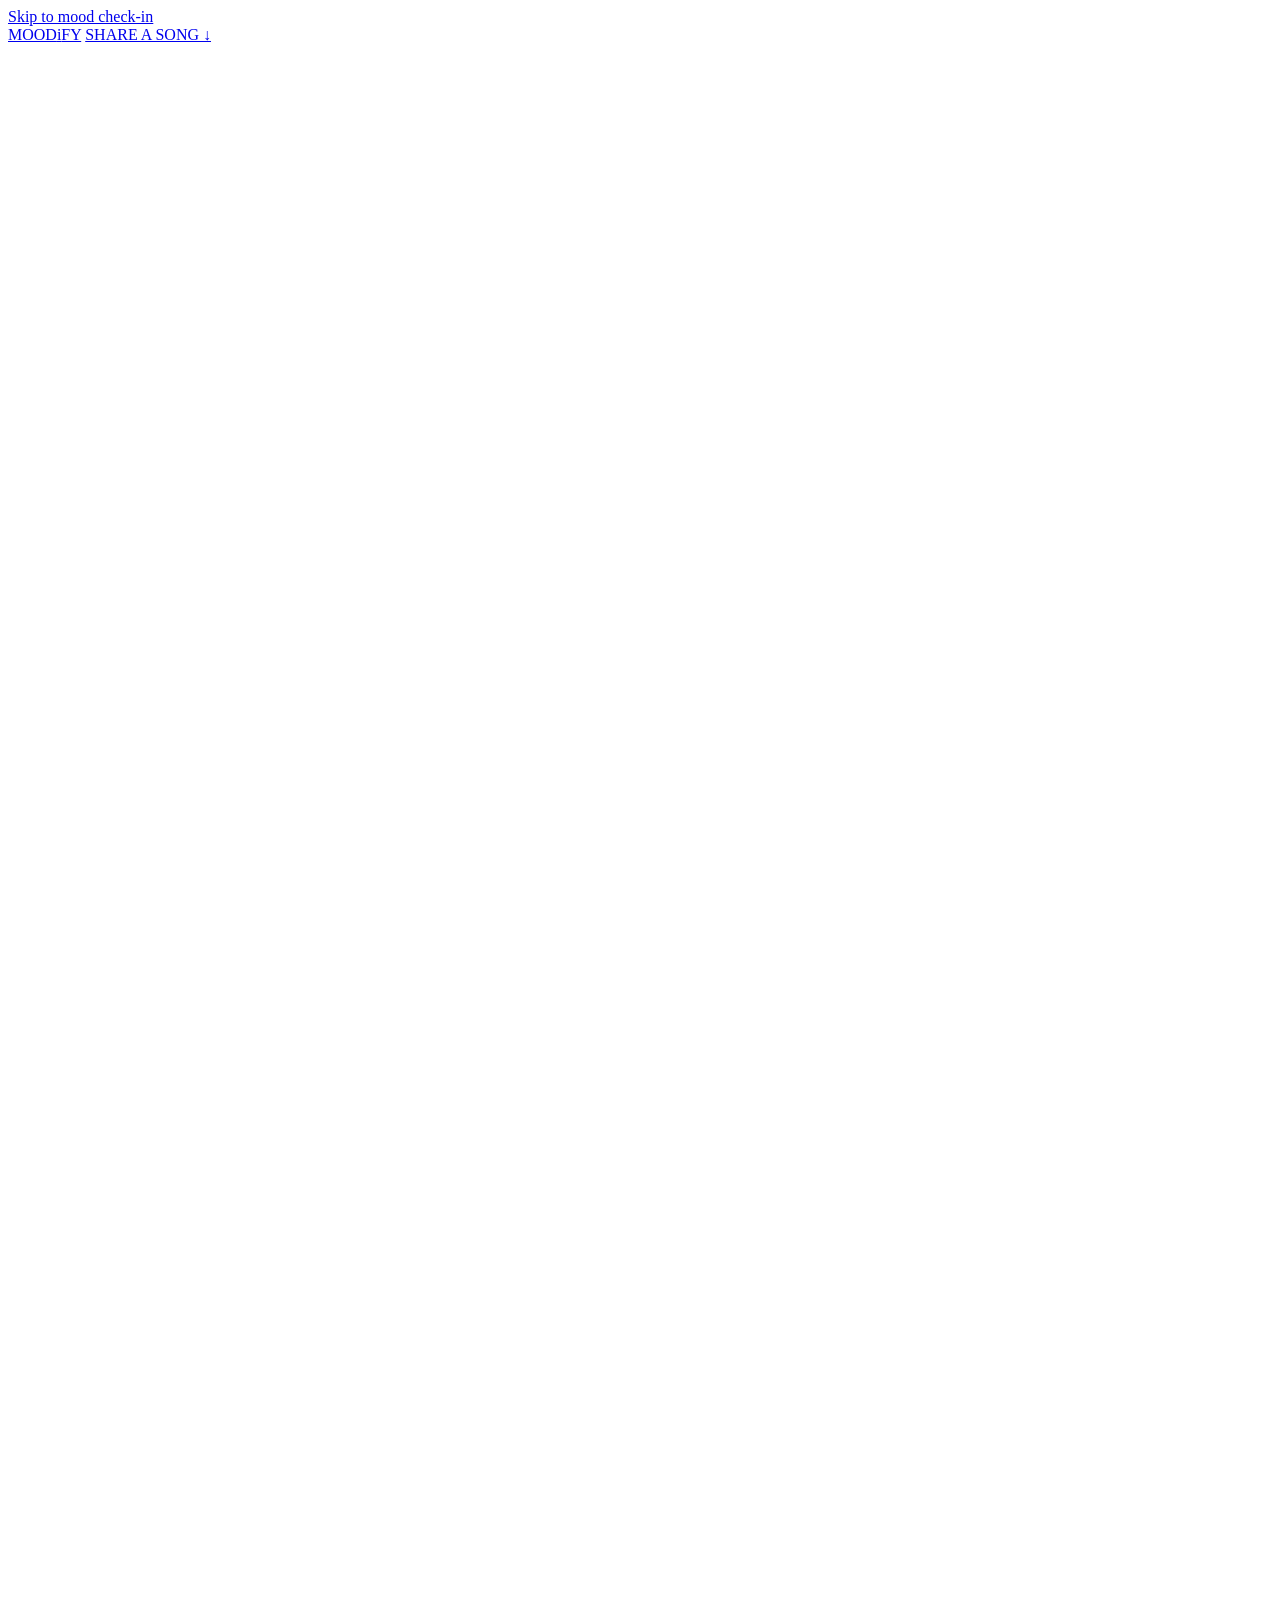
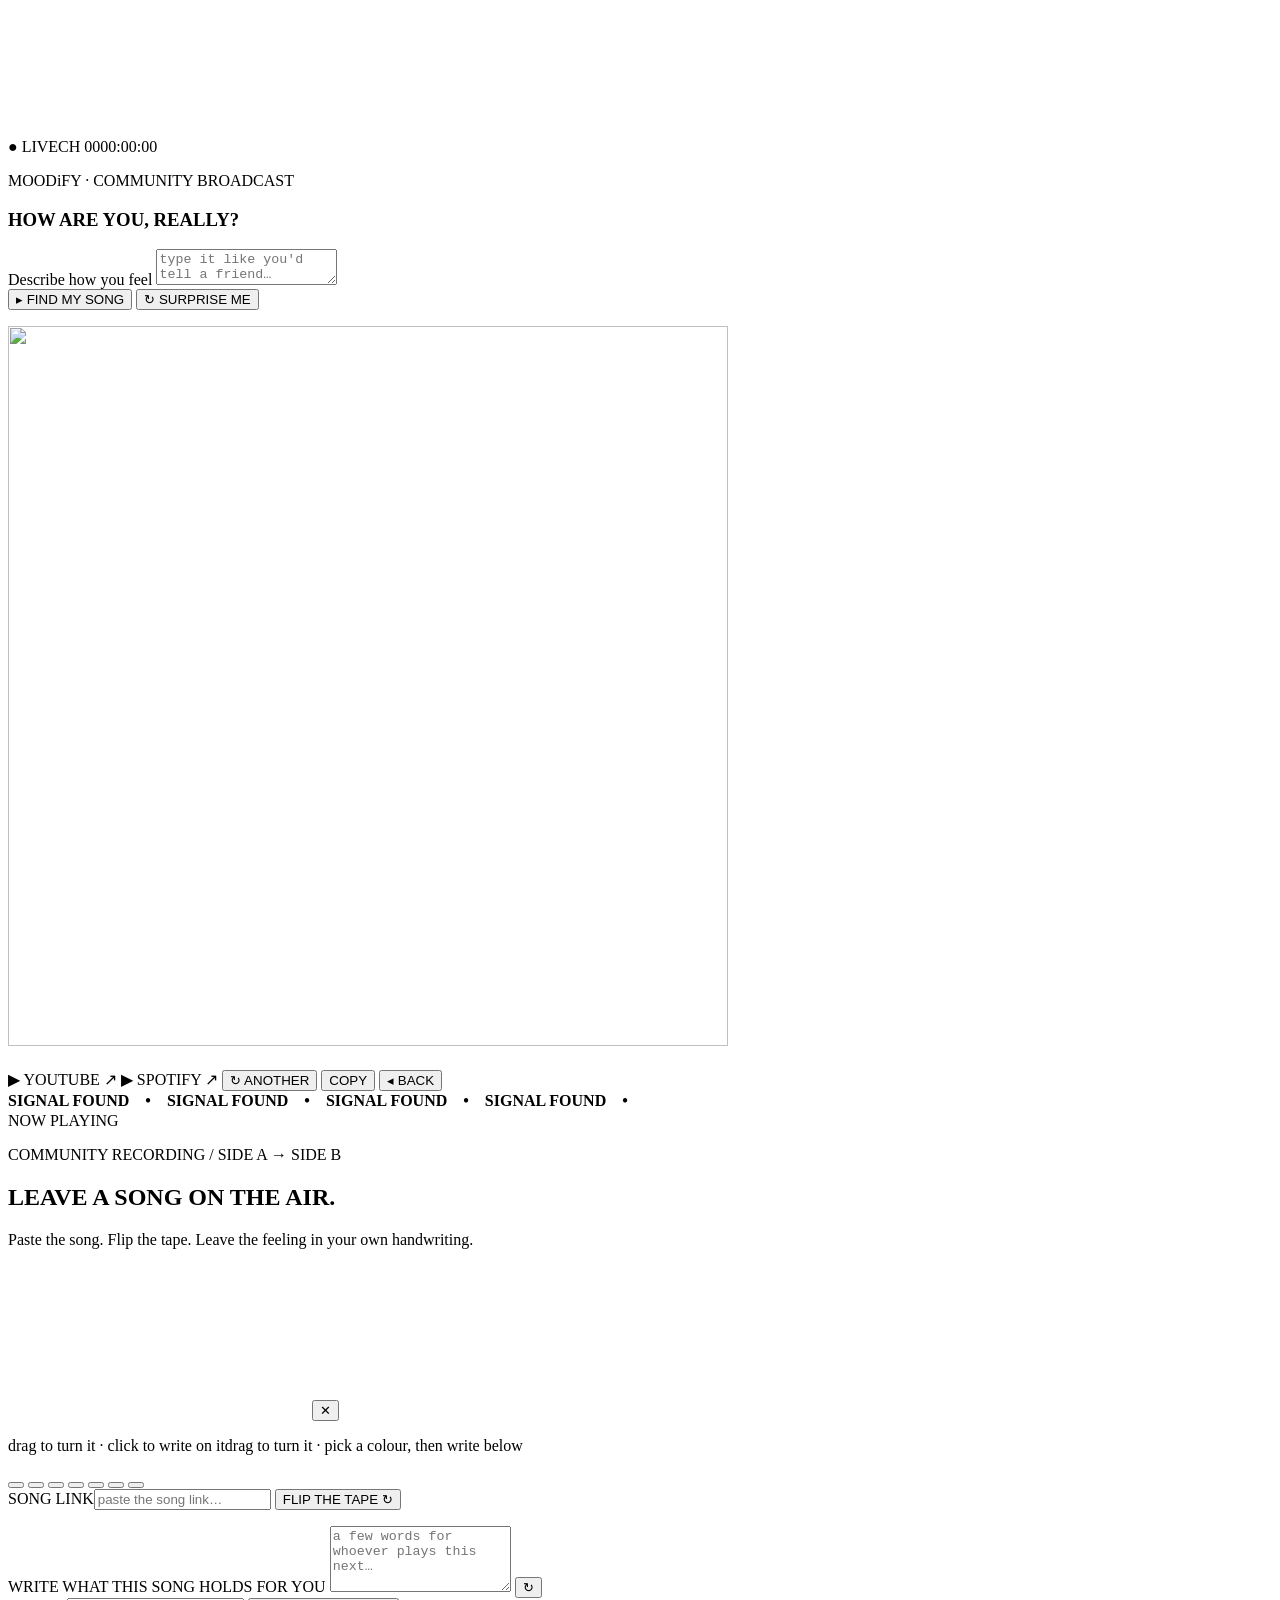
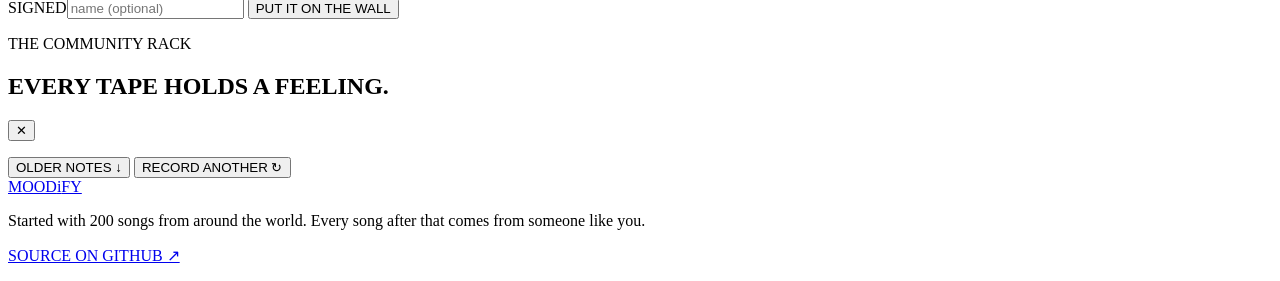
==== commit 73647deb: "Lighter media, and a working share form on phones The reel is re-encoded at half size (7.3 MB to 3.3" ====
--- a/web/index.html
+++ b/web/index.html
@@ -212,7 +212,7 @@
       <div class="tape-stage" id="tape-stage">
         <canvas tabindex="0" aria-label="A cassette. Press Enter or click to write on it."></canvas>
         <button type="button" class="tape-close" aria-label="Put the cassette down">✕</button>
-        <p class="tape-hint" aria-hidden="true">drag to turn it · click to write on it</p>
+        <p class="tape-hint" aria-hidden="true"><span class="hint-desk">drag to turn it · click to write on it</span><span class="hint-phone">drag to turn it · pick a colour, then write below</span></p>
         <div class="tape-colors" role="radiogroup" aria-label="Cassette colour">
           <button type="button" role="radio" data-color="smoke" aria-label="Smoke shell" style="--swatch:#2c3138"></button>
           <button type="button" role="radio" data-color="clear" aria-label="Clear shell" style="--swatch:#dfe6ee"></button>
